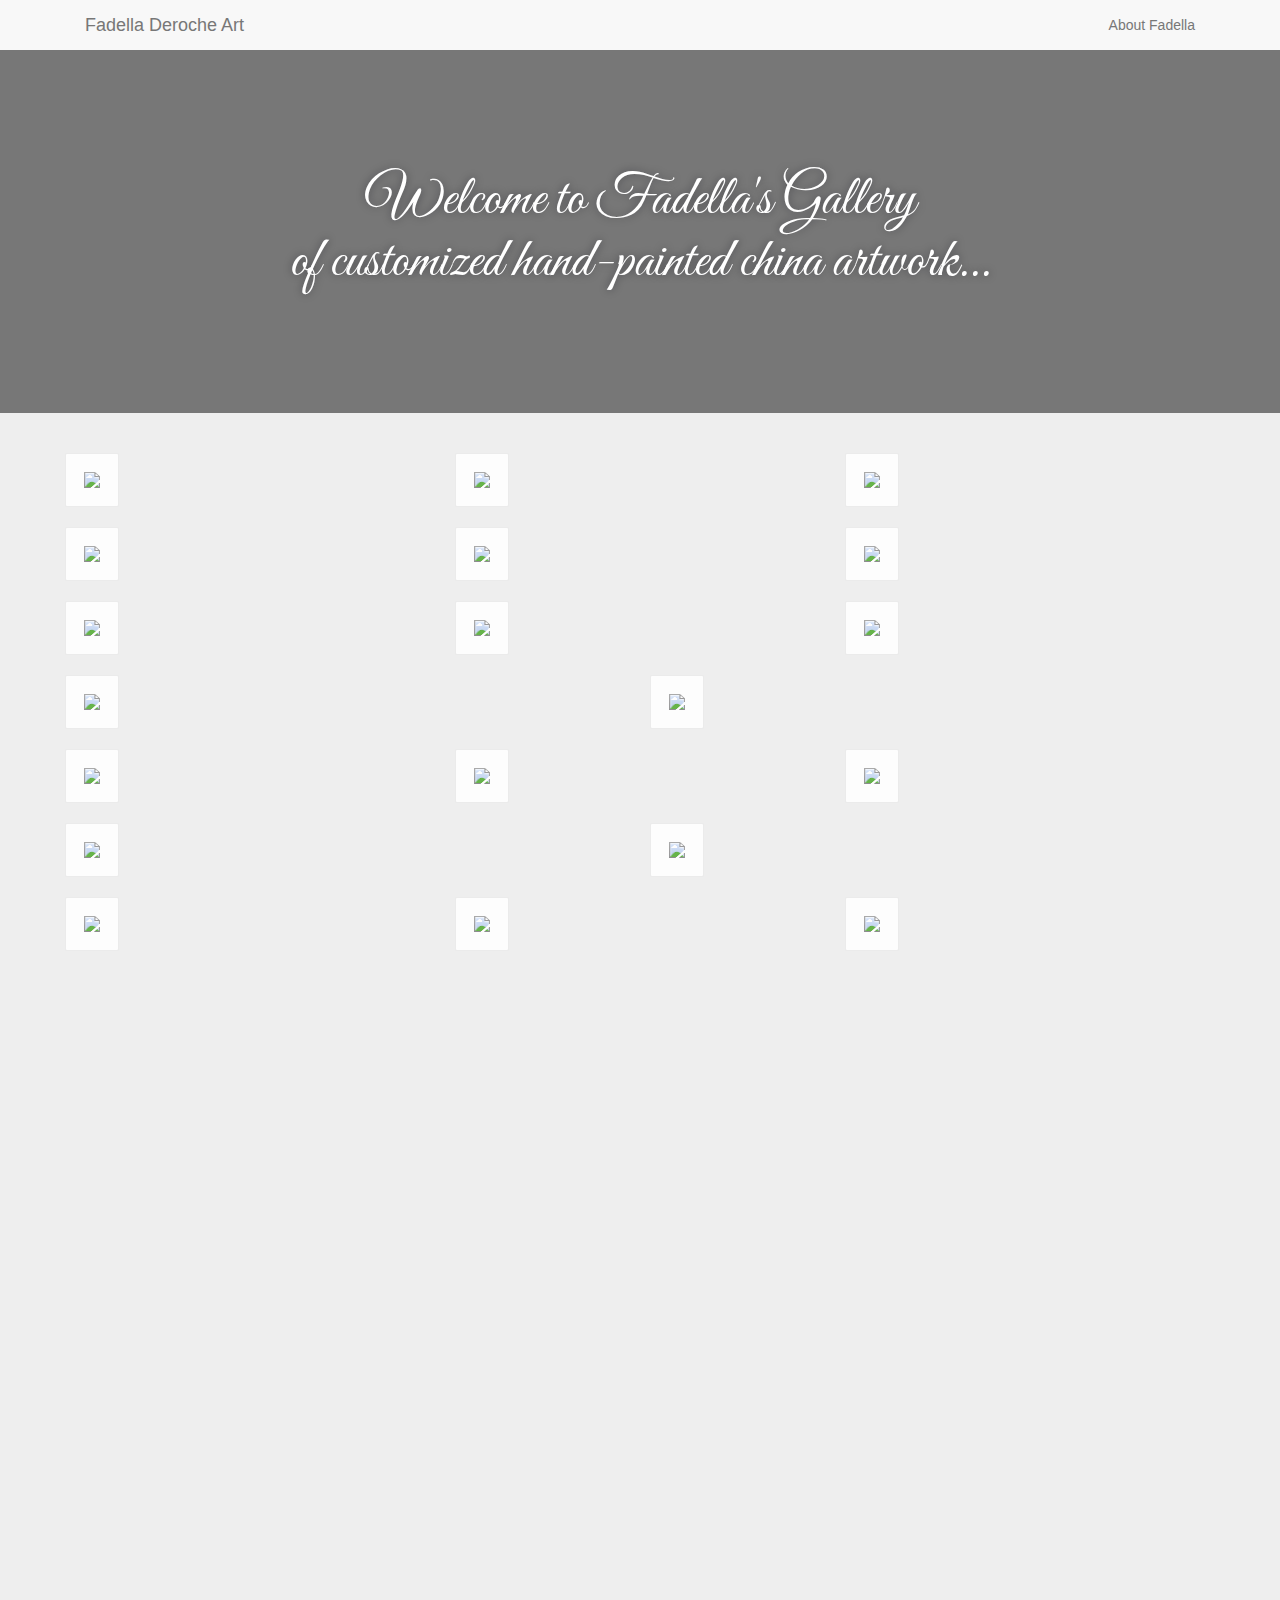
==== index.html @ 01a29032 "Add initial files" ====
<!DOCTYPE html>
<html lang="en">
<head>
    <meta http-equiv="X-UA-Compatible" content="IE=edge,chrome=1"/>
    <meta charset="utf-8"/>
    
    <link rel="icon" type="image/png" href="img/favicon.png">

    <title>Fadella Deroche Art</title>
    <meta name="description" content="" />
    
    <meta name="viewport" content="width=device-width, initial-scale=1.0, maximum-scale=1.0, user-scalable=no, minimal-ui"/>

    <link rel="stylesheet" href="//cdnjs.cloudflare.com/ajax/libs/twitter-bootstrap/3.2.0/css/bootstrap.min.css"/>
    <link rel="stylesheet" href="css/animate.min.css"/>
    <link rel="stylesheet" href="css/app.css"/>
    <link href='https://fonts.googleapis.com/css?family=Great+Vibes' rel='stylesheet' type='text/css'>
</head>

<body>


    <div id="plate_1a" class="modal fade" role="dialog" aria-labelledby="plate_1a">
        <div class="modal-dialog modal-lg">
            <div class="modal-content">
                <div class="modal-header"><button type="button" class="close" data-dismiss="modal" aria-label="Close"><span aria-hidden="true">&times;</span></button></div>
                <div class="modal-body"><img src="http://i.imgur.com/WQ6Z7Pc.jpg"><p class="modal-img-title">plate_1a.jpg</p></div>
            </div>
        </div>
    </div>
    
    <div id="plate_1b" class="modal fade" role="dialog" aria-labelledby="plate_1b">
        <div class="modal-dialog modal-lg">
            <div class="modal-content">
                <div class="modal-header"><button type="button" class="close" data-dismiss="modal" aria-label="Close"><span aria-hidden="true">&times;</span></button></div>
                <div class="modal-body"><img src="http://i.imgur.com/f1UA1Lr.jpg"><p class="modal-img-title">plate_1b.jpg</p></div>
            </div>
        </div>
    </div>
    
    <div id="plate_1c" class="modal fade" role="dialog" aria-labelledby="plate_1c">
        <div class="modal-dialog modal-lg">
            <div class="modal-content">
                <div class="modal-header"><button type="button" class="close" data-dismiss="modal" aria-label="Close"><span aria-hidden="true">&times;</span></button></div>
                <div class="modal-body"><img src="http://i.imgur.com/yYJkxDt.jpg"><p class="modal-img-title">plate_1c.jpg</p></div>
            </div>
        </div>
    </div>
    
    <div id="plate_1d" class="modal fade" role="dialog" aria-labelledby="plate_1d">
        <div class="modal-dialog modal-lg">
            <div class="modal-content">
                <div class="modal-header"><button type="button" class="close" data-dismiss="modal" aria-label="Close"><span aria-hidden="true">&times;</span></button></div>
                <div class="modal-body"><img src="http://i.imgur.com/bw81Xi8.jpg"><p class="modal-img-title">plate_1d.jpg</p></div>
            </div>
        </div>
    </div>
    
    <div id="plate_1e" class="modal fade" role="dialog" aria-labelledby="plate_1e">
        <div class="modal-dialog modal-lg">
            <div class="modal-content">
                <div class="modal-header"><button type="button" class="close" data-dismiss="modal" aria-label="Close"><span aria-hidden="true">&times;</span></button></div>
                <div class="modal-body"><img src="http://i.imgur.com/OtWSVRv.jpg"><p class="modal-img-title">plate_1e.jpg</p></div>
            </div>
        </div>
    </div>
    
    <div id="plate_9" class="modal fade" role="dialog" aria-labelledby="plate_9">
        <div class="modal-dialog modal-lg">
            <div class="modal-content">
                <div class="modal-header"><button type="button" class="close" data-dismiss="modal" aria-label="Close"><span aria-hidden="true">&times;</span></button></div>
                <div class="modal-body"><img src="http://i.imgur.com/KbwblGT.jpg"><p class="modal-img-title">plate_9.jpg</p></div>
            </div>
        </div>
    </div>
    
    <div id="plate_2a" class="modal fade" role="dialog" aria-labelledby="plate_2a">
        <div class="modal-dialog modal-lg">
            <div class="modal-content">
                <div class="modal-header"><button type="button" class="close" data-dismiss="modal" aria-label="Close"><span aria-hidden="true">&times;</span></button></div>
                <div class="modal-body"><img src="http://i.imgur.com/5Klnslt.jpg"><p class="modal-img-title">plate_2a.jpg</p></div>
            </div>
        </div>
    </div>
    
    <div id="plate_2b" class="modal fade" role="dialog" aria-labelledby="plate_2b">
        <div class="modal-dialog modal-lg">
            <div class="modal-content">
                <div class="modal-header"><button type="button" class="close" data-dismiss="modal" aria-label="Close"><span aria-hidden="true">&times;</span></button></div>
                <div class="modal-body"><img src="http://i.imgur.com/i7exUHH.jpg"><p class="modal-img-title">plate_2b.jpg</p></div>
            </div>
        </div>
    </div>
    
    <div id="plate_2c" class="modal fade" role="dialog" aria-labelledby="plate_2c">
        <div class="modal-dialog modal-lg">
            <div class="modal-content">
                <div class="modal-header"><button type="button" class="close" data-dismiss="modal" aria-label="Close"><span aria-hidden="true">&times;</span></button></div>
                <div class="modal-body"><img src="http://i.imgur.com/7mpYp6V.jpg"><p class="modal-img-title">plate_2c.jpg</p></div>
            </div>
        </div>
    </div>
    
    <div id="square_plate_2" class="modal fade" role="dialog" aria-labelledby="square_plate_2">
        <div class="modal-dialog modal-lg">
            <div class="modal-content">
                <div class="modal-header"><button type="button" class="close" data-dismiss="modal" aria-label="Close"><span aria-hidden="true">&times;</span></button></div>
                <div class="modal-body"><img src="http://i.imgur.com/RwCT7H9.jpg"><p class="modal-img-title">square_plate_2.jpg</p></div>
            </div>
        </div>
    </div>
    
    <div id="square_plate_3" class="modal fade" role="dialog" aria-labelledby="square_plate_3">
        <div class="modal-dialog modal-lg">
            <div class="modal-content">
                <div class="modal-header"><button type="button" class="close" data-dismiss="modal" aria-label="Close"><span aria-hidden="true">&times;</span></button></div>
                <div class="modal-body"><img src="http://i.imgur.com/b2mrJZt.jpg"><p class="modal-img-title">square_plate_3.jpg</p></div>
            </div>
        </div>
    </div>
    
    <div id="plate_3" class="modal fade" role="dialog" aria-labelledby="plate_3">
        <div class="modal-dialog modal-lg">
            <div class="modal-content">
                <div class="modal-header"><button type="button" class="close" data-dismiss="modal" aria-label="Close"><span aria-hidden="true">&times;</span></button></div>
                <div class="modal-body"><img src="http://i.imgur.com/eF7wtJ0.jpg"><p class="modal-img-title">plate_3.jpg</p></div>
            </div>
        </div>
    </div>
    
    <div id="plate_4b" class="modal fade" role="dialog" aria-labelledby="plate_4b">
        <div class="modal-dialog modal-lg">
            <div class="modal-content">
                <div class="modal-header"><button type="button" class="close" data-dismiss="modal" aria-label="Close"><span aria-hidden="true">&times;</span></button></div>
                <div class="modal-body"><img src="http://i.imgur.com/NRQbL3b.jpg"><p class="modal-img-title">plate_4b.jpg</p></div>
            </div>
        </div>
    </div>
    
    <div id="plate_8" class="modal fade" role="dialog" aria-labelledby="plate_8">
        <div class="modal-dialog modal-lg">
            <div class="modal-content">
                <div class="modal-header"><button type="button" class="close" data-dismiss="modal" aria-label="Close"><span aria-hidden="true">&times;</span></button></div>
                <div class="modal-body"><img src="http://i.imgur.com/NwlNeJv.jpg"><p class="modal-img-title">plate_8.jpg</p></div>
            </div>
        </div>
    </div>
    
    <div id="square_plate_5" class="modal fade" role="dialog" aria-labelledby="square_plate_5">
        <div class="modal-dialog modal-lg">
            <div class="modal-content">
                <div class="modal-header"><button type="button" class="close" data-dismiss="modal" aria-label="Close"><span aria-hidden="true">&times;</span></button></div>
                <div class="modal-body"><img src="http://i.imgur.com/GVFMs67.jpg"><p class="modal-img-title">square_plate_5.jpg</p></div>
            </div>
        </div>
    </div>
    
    <div id="trinket_plate_5b" class="modal fade" role="dialog" aria-labelledby="trinket_plate_5b">
        <div class="modal-dialog modal-lg">
            <div class="modal-content">
                <div class="modal-header"><button type="button" class="close" data-dismiss="modal" aria-label="Close"><span aria-hidden="true">&times;</span></button></div>
                <div class="modal-body"><img src="http://i.imgur.com/Ao0lCvq.jpg"><p class="modal-img-title">trinket_plate_5b.jpg</p></div>
            </div>
        </div>
    </div>
    
    <div id="plate_6a" class="modal fade" role="dialog" aria-labelledby="plate_6a">
        <div class="modal-dialog modal-lg">
            <div class="modal-content">
                <div class="modal-header"><button type="button" class="close" data-dismiss="modal" aria-label="Close"><span aria-hidden="true">&times;</span></button></div>
                <div class="modal-body"><img src="http://i.imgur.com/O4hTsz1.jpg"><p class="modal-img-title">plate_6a.jpg</p></div>
            </div>
        </div>
    </div>
    
    <div id="plate_6b" class="modal fade" role="dialog" aria-labelledby="plate_6b">
        <div class="modal-dialog modal-lg">
            <div class="modal-content">
                <div class="modal-header"><button type="button" class="close" data-dismiss="modal" aria-label="Close"><span aria-hidden="true">&times;</span></button></div>
                <div class="modal-body"><img src="http://i.imgur.com/ss3dLSU.jpg"><p class="modal-img-title">plate_6b.jpg</p></div>
            </div>
        </div>
    </div>
    
    <div id="plate_7" class="modal fade" role="dialog" aria-labelledby="plate_7">
        <div class="modal-dialog modal-lg">
            <div class="modal-content">
                <div class="modal-header"><button type="button" class="close" data-dismiss="modal" aria-label="Close"><span aria-hidden="true">&times;</span></button></div>
                <div class="modal-body"><img src="http://i.imgur.com/4DrJ0Vt.jpg"><p class="modal-img-title">plate_7.jpg</p></div>
            </div>
        </div>
    </div>
    
    <div id="square_plate_4" class="modal fade" role="dialog" aria-labelledby="square_plate_4">
        <div class="modal-dialog modal-lg">
            <div class="modal-content">
                <div class="modal-header"><button type="button" class="close" data-dismiss="modal" aria-label="Close"><span aria-hidden="true">&times;</span></button></div>
                <div class="modal-body"><img src="http://i.imgur.com/3kBjOQY.jpg"><p class="modal-img-title">square_plate_4.jpg</p></div>
            </div>
        </div>
    </div>
    
    <div id="square_plate_8" class="modal fade" role="dialog" aria-labelledby="square_plate_8">
        <div class="modal-dialog modal-lg">
            <div class="modal-content">
                <div class="modal-header"><button type="button" class="close" data-dismiss="modal" aria-label="Close"><span aria-hidden="true">&times;</span></button></div>
                <div class="modal-body"><img src="http://i.imgur.com/4OWSZaI.jpg"><p class="modal-img-title">square_plate_8.jpg</p></div>
            </div>
        </div>
    </div>
    
    <div id="plate_10" class="modal fade" role="dialog" aria-labelledby="plate_10">
        <div class="modal-dialog modal-lg">
            <div class="modal-content">
                <div class="modal-header"><button type="button" class="close" data-dismiss="modal" aria-label="Close"><span aria-hidden="true">&times;</span></button></div>
                <div class="modal-body"><img src="http://i.imgur.com/Bg9jQN5.jpg"><p class="modal-img-title">plate_10.jpg</p></div>
            </div>
        </div>
    </div>
    
    <div id="trinket_plate_2" class="modal fade" role="dialog" aria-labelledby="trinket_plate_2">
        <div class="modal-dialog modal-lg">
            <div class="modal-content">
                <div class="modal-header"><button type="button" class="close" data-dismiss="modal" aria-label="Close"><span aria-hidden="true">&times;</span></button></div>
                <div class="modal-body"><img src="http://i.imgur.com/npl8YoP.jpg"><p class="modal-img-title">trinket_plate_2.jpg</p></div>
            </div>
        </div>
    </div>
    
    <div id="trinket_plate_7" class="modal fade" role="dialog" aria-labelledby="trinket_plate_7">
        <div class="modal-dialog modal-lg">
            <div class="modal-content">
                <div class="modal-header"><button type="button" class="close" data-dismiss="modal" aria-label="Close"><span aria-hidden="true">&times;</span></button></div>
                <div class="modal-body"><img src="http://i.imgur.com/XTayLIB.jpg"><p class="modal-img-title">trinket_plate_7.jpg</p></div>
            </div>
        </div>
    </div>
    
    <div id="square_plate_1" class="modal fade" role="dialog" aria-labelledby="square_plate_1">
        <div class="modal-dialog modal-lg">
            <div class="modal-content">
                <div class="modal-header"><button type="button" class="close" data-dismiss="modal" aria-label="Close"><span aria-hidden="true">&times;</span></button></div>
                <div class="modal-body"><img src="http://i.imgur.com/hhdLnPF.jpg"><p class="modal-img-title">square_plate_1.jpg</p></div>
            </div>
        </div>
    </div>
    
    <div id="trinket_plate_9" class="modal fade" role="dialog" aria-labelledby="trinket_plate_9">
        <div class="modal-dialog modal-lg">
            <div class="modal-content">
                <div class="modal-header"><button type="button" class="close" data-dismiss="modal" aria-label="Close"><span aria-hidden="true">&times;</span></button></div>
                <div class="modal-body"><img src="http://i.imgur.com/xyxtIpt.jpg"><p class="modal-img-title">trinket_plate_9.jpg</p></div>
            </div>
        </div>
    </div>
    
    <div id="trinket_plate_1" class="modal fade" role="dialog" aria-labelledby="trinket_plate_1">
        <div class="modal-dialog modal-lg">
            <div class="modal-content">
                <div class="modal-header"><button type="button" class="close" data-dismiss="modal" aria-label="Close"><span aria-hidden="true">&times;</span></button></div>
                <div class="modal-body"><img src="http://i.imgur.com/9y8jlzh.jpg"><p class="modal-img-title">trinket_plate_1.jpg</p></div>
            </div>
        </div>
    </div>
    
    <div id="teapot_1d" class="modal fade" role="dialog" aria-labelledby="teapot_1d">
        <div class="modal-dialog modal-lg">
            <div class="modal-content">
                <div class="modal-header"><button type="button" class="close" data-dismiss="modal" aria-label="Close"><span aria-hidden="true">&times;</span></button></div>
                <div class="modal-body"><img src="http://i.imgur.com/d1KrvBD.jpg"><p class="modal-img-title">teapot_1d.jpg</p></div>
            </div>
        </div>
    </div>
    
    <div id="teapot_1c" class="modal fade" role="dialog" aria-labelledby="teapot_1c">
        <div class="modal-dialog modal-lg">
            <div class="modal-content">
                <div class="modal-header"><button type="button" class="close" data-dismiss="modal" aria-label="Close"><span aria-hidden="true">&times;</span></button></div>
                <div class="modal-body"><img src="http://i.imgur.com/n43qpHV.jpg"><p class="modal-img-title">teapot_1c.jpg</p></div>
            </div>
        </div>
    </div>
    
    <div id="plate_5b" class="modal fade" role="dialog" aria-labelledby="plate_5b">
        <div class="modal-dialog modal-lg">
            <div class="modal-content">
                <div class="modal-header"><button type="button" class="close" data-dismiss="modal" aria-label="Close"><span aria-hidden="true">&times;</span></button></div>
                <div class="modal-body"><img src="http://i.imgur.com/cCAPcQ9.jpg"><p class="modal-img-title">plate_5b.jpg</p></div>
            </div>
        </div>
    </div>
    
    <div id="plate_5a" class="modal fade" role="dialog" aria-labelledby="plate_5a">
        <div class="modal-dialog modal-lg">
            <div class="modal-content">
                <div class="modal-header"><button type="button" class="close" data-dismiss="modal" aria-label="Close"><span aria-hidden="true">&times;</span></button></div>
                <div class="modal-body"><img src="http://i.imgur.com/88QTJPi.jpg"><p class="modal-img-title">plate_5a.jpg</p></div>
            </div>
        </div>
    </div>
    
    <div id="plate_5c" class="modal fade" role="dialog" aria-labelledby="plate_5c">
        <div class="modal-dialog modal-lg">
            <div class="modal-content">
                <div class="modal-header"><button type="button" class="close" data-dismiss="modal" aria-label="Close"><span aria-hidden="true">&times;</span></button></div>
                <div class="modal-body"><img src="http://i.imgur.com/ksKw3yp.jpg"><p class="modal-img-title">plate_5c.jpg</p></div>
            </div>
        </div>
    </div>
    
    <div id="plate_1g" class="modal fade" role="dialog" aria-labelledby="plate_1g">
        <div class="modal-dialog modal-lg">
            <div class="modal-content">
                <div class="modal-header"><button type="button" class="close" data-dismiss="modal" aria-label="Close"><span aria-hidden="true">&times;</span></button></div>
                <div class="modal-body"><img src="http://i.imgur.com/vEYOgNs.jpg"><p class="modal-img-title">plate_1g.jpg</p></div>
            </div>
        </div>
    </div>
    
    <div id="plate_1h" class="modal fade" role="dialog" aria-labelledby="plate_1h">
        <div class="modal-dialog modal-lg">
            <div class="modal-content">
                <div class="modal-header"><button type="button" class="close" data-dismiss="modal" aria-label="Close"><span aria-hidden="true">&times;</span></button></div>
                <div class="modal-body"><img src="http://i.imgur.com/B3YkWJl.jpg"><p class="modal-img-title">plate_1h.jpg</p></div>
            </div>
        </div>
    </div>
    
    <div id="plate_12" class="modal fade" role="dialog" aria-labelledby="plate_12">
        <div class="modal-dialog modal-lg">
            <div class="modal-content">
                <div class="modal-header"><button type="button" class="close" data-dismiss="modal" aria-label="Close"><span aria-hidden="true">&times;</span></button></div>
                <div class="modal-body"><img src="http://i.imgur.com/RWTTJKy.jpg"><p class="modal-img-title">plate_12.jpg</p></div>
            </div>
        </div>
    </div>
    
    <div id="plate_11" class="modal fade" role="dialog" aria-labelledby="plate_11">
        <div class="modal-dialog modal-lg">
            <div class="modal-content">
                <div class="modal-header"><button type="button" class="close" data-dismiss="modal" aria-label="Close"><span aria-hidden="true">&times;</span></button></div>
                <div class="modal-body"><img src="http://i.imgur.com/9XTYQct.jpg"><p class="modal-img-title">plate_11.jpg</p></div>
            </div>
        </div>
    </div>
    
    <div id="plate_13" class="modal fade" role="dialog" aria-labelledby="plate_13">
        <div class="modal-dialog modal-lg">
            <div class="modal-content">
                <div class="modal-header"><button type="button" class="close" data-dismiss="modal" aria-label="Close"><span aria-hidden="true">&times;</span></button></div>
                <div class="modal-body"><img src="http://i.imgur.com/yKGGxjY.jpg"><p class="modal-img-title">plate_13.jpg</p></div>
            </div>
        </div>
    </div>
    
    <div id="cup_and_sauce_3c" class="modal fade" role="dialog" aria-labelledby="cup_and_sauce_3c">
        <div class="modal-dialog modal-lg">
            <div class="modal-content">
                <div class="modal-header"><button type="button" class="close" data-dismiss="modal" aria-label="Close"><span aria-hidden="true">&times;</span></button></div>
                <div class="modal-body"><img src="http://i.imgur.com/AyRpe5E.jpg"><p class="modal-img-title">cup_and_sauce_3c.jpg</p></div>
            </div>
        </div>
    </div>
    
    <div id="flower_vase_1a" class="modal fade" role="dialog" aria-labelledby="flower_vase_1a">
        <div class="modal-dialog modal-lg">
            <div class="modal-content">
                <div class="modal-header"><button type="button" class="close" data-dismiss="modal" aria-label="Close"><span aria-hidden="true">&times;</span></button></div>
                <div class="modal-body"><img src="http://i.imgur.com/oiowvkc.jpg"><p class="modal-img-title">flower_vase_1a.jpg</p></div>
            </div>
        </div>
    </div>
    
    <div id="flower_vase_1b" class="modal fade" role="dialog" aria-labelledby="flower_vase_1b">
        <div class="modal-dialog modal-lg">
            <div class="modal-content">
                <div class="modal-header"><button type="button" class="close" data-dismiss="modal" aria-label="Close"><span aria-hidden="true">&times;</span></button></div>
                <div class="modal-body"><img src="http://i.imgur.com/8R2Io4Y.jpg"><p class="modal-img-title">flower_vase_1b.jpg</p></div>
            </div>
        </div>
    </div>
    
    <div id="flower_vase_6b" class="modal fade" role="dialog" aria-labelledby="flower_vase_6b">
        <div class="modal-dialog modal-lg">
            <div class="modal-content">
                <div class="modal-header"><button type="button" class="close" data-dismiss="modal" aria-label="Close"><span aria-hidden="true">&times;</span></button></div>
                <div class="modal-body"><img src="http://i.imgur.com/UJDGVVE.jpg"><p class="modal-img-title">flower_vase_6b.jpg</p></div>
            </div>
        </div>
    </div>
    
    <div id="flower_vase_6a" class="modal fade" role="dialog" aria-labelledby="flower_vase_6a">
        <div class="modal-dialog modal-lg">
            <div class="modal-content">
                <div class="modal-header"><button type="button" class="close" data-dismiss="modal" aria-label="Close"><span aria-hidden="true">&times;</span></button></div>
                <div class="modal-body"><img src="http://i.imgur.com/QZksAce.jpg"><p class="modal-img-title">flower_vase_6a.jpg</p></div>
            </div>
        </div>
    </div>
    
    <div id="flower_vase_6c" class="modal fade" role="dialog" aria-labelledby="flower_vase_6c">
        <div class="modal-dialog modal-lg">
            <div class="modal-content">
                <div class="modal-header"><button type="button" class="close" data-dismiss="modal" aria-label="Close"><span aria-hidden="true">&times;</span></button></div>
                <div class="modal-body"><img src="http://i.imgur.com/kjyMMZa.jpg"><p class="modal-img-title">flower_vase_6c.jpg</p></div>
            </div>
        </div>
    </div>
    
    <div id="vase_1a" class="modal fade" role="dialog" aria-labelledby="vase_1a">
        <div class="modal-dialog modal-lg">
            <div class="modal-content">
                <div class="modal-header"><button type="button" class="close" data-dismiss="modal" aria-label="Close"><span aria-hidden="true">&times;</span></button></div>
                <div class="modal-body"><img src="http://i.imgur.com/6BB3IiQ.jpg"><p class="modal-img-title">vase_1a.jpg</p></div>
            </div>
        </div>
    </div>
    
    <div id="vase_1b" class="modal fade" role="dialog" aria-labelledby="vase_1b">
        <div class="modal-dialog modal-lg">
            <div class="modal-content">
                <div class="modal-header"><button type="button" class="close" data-dismiss="modal" aria-label="Close"><span aria-hidden="true">&times;</span></button></div>
                <div class="modal-body"><img src="http://i.imgur.com/LxfhGU0.jpg"><p class="modal-img-title">vase_1b.jpg</p></div>
            </div>
        </div>
    </div>
    
    <div id="flower_vase_5a" class="modal fade" role="dialog" aria-labelledby="flower_vase_5a">
        <div class="modal-dialog modal-lg">
            <div class="modal-content">
                <div class="modal-header"><button type="button" class="close" data-dismiss="modal" aria-label="Close"><span aria-hidden="true">&times;</span></button></div>
                <div class="modal-body"><img src="http://i.imgur.com/4iBkTZV.jpg"><p class="modal-img-title">flower_vase_5a.jpg</p></div>
            </div>
        </div>
    </div>
    
    <div id="flower_vase_5c" class="modal fade" role="dialog" aria-labelledby="flower_vase_5c">
        <div class="modal-dialog modal-lg">
            <div class="modal-content">
                <div class="modal-header"><button type="button" class="close" data-dismiss="modal" aria-label="Close"><span aria-hidden="true">&times;</span></button></div>
                <div class="modal-body"><img src="http://i.imgur.com/TqVbLll.jpg"><p class="modal-img-title">flower_vase_5c.jpg</p></div>
            </div>
        </div>
    </div>
    
    <div id="flower_vase_5b" class="modal fade" role="dialog" aria-labelledby="flower_vase_5b">
        <div class="modal-dialog modal-lg">
            <div class="modal-content">
                <div class="modal-header"><button type="button" class="close" data-dismiss="modal" aria-label="Close"><span aria-hidden="true">&times;</span></button></div>
                <div class="modal-body"><img src="http://i.imgur.com/vObcSeN.jpg"><p class="modal-img-title">flower_vase_5b.jpg</p></div>
            </div>
        </div>
    </div>
    
    <div id="flower_pot_2d" class="modal fade" role="dialog" aria-labelledby="flower_pot_2d">
        <div class="modal-dialog modal-lg">
            <div class="modal-content">
                <div class="modal-header"><button type="button" class="close" data-dismiss="modal" aria-label="Close"><span aria-hidden="true">&times;</span></button></div>
                <div class="modal-body"><img src="http://i.imgur.com/Sgh24jJ.jpg"><p class="modal-img-title">flower_pot_2d.jpg</p></div>
            </div>
        </div>
    </div>
    
    <div id="flower_pot_2e" class="modal fade" role="dialog" aria-labelledby="flower_pot_2e">
        <div class="modal-dialog modal-lg">
            <div class="modal-content">
                <div class="modal-header"><button type="button" class="close" data-dismiss="modal" aria-label="Close"><span aria-hidden="true">&times;</span></button></div>
                <div class="modal-body"><img src="http://i.imgur.com/YCxYTSX.jpg"><p class="modal-img-title">flower_pot_2e.jpg</p></div>
            </div>
        </div>
    </div>
    
    <div id="flower_pot_2f" class="modal fade" role="dialog" aria-labelledby="flower_pot_2f">
        <div class="modal-dialog modal-lg">
            <div class="modal-content">
                <div class="modal-header"><button type="button" class="close" data-dismiss="modal" aria-label="Close"><span aria-hidden="true">&times;</span></button></div>
                <div class="modal-body"><img src="http://i.imgur.com/EOZeITP.jpg"><p class="modal-img-title">flower_pot_2f.jpg</p></div>
            </div>
        </div>
    </div>
    
    <div id="flower_pot_2g" class="modal fade" role="dialog" aria-labelledby="flower_pot_2g">
        <div class="modal-dialog modal-lg">
            <div class="modal-content">
                <div class="modal-header"><button type="button" class="close" data-dismiss="modal" aria-label="Close"><span aria-hidden="true">&times;</span></button></div>
                <div class="modal-body"><img src="http://i.imgur.com/60ZAmkQ.jpg"><p class="modal-img-title">flower_pot_2g.jpg</p></div>
            </div>
        </div>
    </div>
    
    <div id="flower_vase_4" class="modal fade" role="dialog" aria-labelledby="flower_vase_4">
        <div class="modal-dialog modal-lg">
            <div class="modal-content">
                <div class="modal-header"><button type="button" class="close" data-dismiss="modal" aria-label="Close"><span aria-hidden="true">&times;</span></button></div>
                <div class="modal-body"><img src="http://i.imgur.com/vCRVQmW.jpg"><p class="modal-img-title">flower_vase_4.jpg</p></div>
            </div>
        </div>
    </div>
    
    <div id="vase_with_cover_4a" class="modal fade" role="dialog" aria-labelledby="vase_with_cover_4a">
        <div class="modal-dialog modal-lg">
            <div class="modal-content">
                <div class="modal-header"><button type="button" class="close" data-dismiss="modal" aria-label="Close"><span aria-hidden="true">&times;</span></button></div>
                <div class="modal-body"><img src="http://i.imgur.com/Hy3XLI7.jpg"><p class="modal-img-title">vase_with_cover_4a.jpg</p></div>
            </div>
        </div>
    </div>
    
    <div id="vase_with_cover_4b" class="modal fade" role="dialog" aria-labelledby="vase_with_cover_4b">
        <div class="modal-dialog modal-lg">
            <div class="modal-content">
                <div class="modal-header"><button type="button" class="close" data-dismiss="modal" aria-label="Close"><span aria-hidden="true">&times;</span></button></div>
                <div class="modal-body"><img src="http://i.imgur.com/czHSTKq.jpg"><p class="modal-img-title">vase_with_cover_4b.jpg</p></div>
            </div>
        </div>
    </div>
    
    <div id="vase_with_cover_4c" class="modal fade" role="dialog" aria-labelledby="vase_with_cover_4c">
        <div class="modal-dialog modal-lg">
            <div class="modal-content">
                <div class="modal-header"><button type="button" class="close" data-dismiss="modal" aria-label="Close"><span aria-hidden="true">&times;</span></button></div>
                <div class="modal-body"><img src="http://i.imgur.com/NVLo4bQ.jpg"><p class="modal-img-title">vase_with_cover_4c.jpg</p></div>
            </div>
        </div>
    </div>
    
    <div id="vase_with_cover_4d" class="modal fade" role="dialog" aria-labelledby="vase_with_cover_4d">
        <div class="modal-dialog modal-lg">
            <div class="modal-content">
                <div class="modal-header"><button type="button" class="close" data-dismiss="modal" aria-label="Close"><span aria-hidden="true">&times;</span></button></div>
                <div class="modal-body"><img src="http://i.imgur.com/A83f2Ry.jpg"><p class="modal-img-title">vase_with_cover_4d.jpg</p></div>
            </div>
        </div>
    </div>
    
    <div id="vase_with_cover_1b" class="modal fade" role="dialog" aria-labelledby="vase_with_cover_1b">
        <div class="modal-dialog modal-lg">
            <div class="modal-content">
                <div class="modal-header"><button type="button" class="close" data-dismiss="modal" aria-label="Close"><span aria-hidden="true">&times;</span></button></div>
                <div class="modal-body"><img src="http://i.imgur.com/nopRQwV.jpg"><p class="modal-img-title">vase_with_cover_1b.jpg</p></div>
            </div>
        </div>
    </div>
    
    <div id="vase_with_cover_2a" class="modal fade" role="dialog" aria-labelledby="vase_with_cover_2a">
        <div class="modal-dialog modal-lg">
            <div class="modal-content">
                <div class="modal-header"><button type="button" class="close" data-dismiss="modal" aria-label="Close"><span aria-hidden="true">&times;</span></button></div>
                <div class="modal-body"><img src="http://i.imgur.com/f9Vh1a6.jpg"><p class="modal-img-title">vase_with_cover_2a.jpg</p></div>
            </div>
        </div>
    </div>
    
    <div id="vase_with_cover_2b" class="modal fade" role="dialog" aria-labelledby="vase_with_cover_2b">
        <div class="modal-dialog modal-lg">
            <div class="modal-content">
                <div class="modal-header"><button type="button" class="close" data-dismiss="modal" aria-label="Close"><span aria-hidden="true">&times;</span></button></div>
                <div class="modal-body"><img src="http://i.imgur.com/HaWQCFY.jpg"><p class="modal-img-title">vase_with_cover_2b.jpg</p></div>
            </div>
        </div>
    </div>
    
    <div id="vase_with_cover_3a" class="modal fade" role="dialog" aria-labelledby="vase_with_cover_3a">
        <div class="modal-dialog modal-lg">
            <div class="modal-content">
                <div class="modal-header"><button type="button" class="close" data-dismiss="modal" aria-label="Close"><span aria-hidden="true">&times;</span></button></div>
                <div class="modal-body"><img src="http://i.imgur.com/HLPcDj1.jpg"><p class="modal-img-title">vase_with_cover_3a.jpg</p></div>
            </div>
        </div>
    </div>
    
    <div id="vase_with_cover_3b" class="modal fade" role="dialog" aria-labelledby="vase_with_cover_3b">
        <div class="modal-dialog modal-lg">
            <div class="modal-content">
                <div class="modal-header"><button type="button" class="close" data-dismiss="modal" aria-label="Close"><span aria-hidden="true">&times;</span></button></div>
                <div class="modal-body"><img src="http://i.imgur.com/oXmS7FQ.jpg"><p class="modal-img-title">vase_with_cover_3b.jpg</p></div>
            </div>
        </div>
    </div>
    
    <div id="lamp_2a" class="modal fade" role="dialog" aria-labelledby="lamp_2a">
        <div class="modal-dialog modal-lg">
            <div class="modal-content">
                <div class="modal-header"><button type="button" class="close" data-dismiss="modal" aria-label="Close"><span aria-hidden="true">&times;</span></button></div>
                <div class="modal-body"><img src="http://i.imgur.com/K0vXvbF.jpg"><p class="modal-img-title">lamp_2a.jpg</p></div>
            </div>
        </div>
    </div>
    
    <div id="lamp_2b" class="modal fade" role="dialog" aria-labelledby="lamp_2b">
        <div class="modal-dialog modal-lg">
            <div class="modal-content">
                <div class="modal-header"><button type="button" class="close" data-dismiss="modal" aria-label="Close"><span aria-hidden="true">&times;</span></button></div>
                <div class="modal-body"><img src="http://i.imgur.com/idkepZ8.jpg"><p class="modal-img-title">lamp_2b.jpg</p></div>
            </div>
        </div>
    </div>
    
    <div id="lamp_4a" class="modal fade" role="dialog" aria-labelledby="lamp_4a">
        <div class="modal-dialog modal-lg">
            <div class="modal-content">
                <div class="modal-header"><button type="button" class="close" data-dismiss="modal" aria-label="Close"><span aria-hidden="true">&times;</span></button></div>
                <div class="modal-body"><img src="http://i.imgur.com/nq7O5YH.jpg"><p class="modal-img-title">lamp_4a.jpg</p></div>
            </div>
        </div>
    </div>
    
    <div id="lamp_4c" class="modal fade" role="dialog" aria-labelledby="lamp_4c">
        <div class="modal-dialog modal-lg">
            <div class="modal-content">
                <div class="modal-header"><button type="button" class="close" data-dismiss="modal" aria-label="Close"><span aria-hidden="true">&times;</span></button></div>
                <div class="modal-body"><img src="http://i.imgur.com/tX8UVT2.jpg"><p class="modal-img-title">lamp_4c.jpg</p></div>
            </div>
        </div>
    </div>
    
    <div id="lamp_5a" class="modal fade" role="dialog" aria-labelledby="lamp_5a">
        <div class="modal-dialog modal-lg">
            <div class="modal-content">
                <div class="modal-header"><button type="button" class="close" data-dismiss="modal" aria-label="Close"><span aria-hidden="true">&times;</span></button></div>
                <div class="modal-body"><img src="http://i.imgur.com/TPhShsC.jpg"><p class="modal-img-title">lamp_5a.jpg</p></div>
            </div>
        </div>
    </div>
    
    <div id="lamp_5j" class="modal fade" role="dialog" aria-labelledby="lamp_5j">
        <div class="modal-dialog modal-lg">
            <div class="modal-content">
                <div class="modal-header"><button type="button" class="close" data-dismiss="modal" aria-label="Close"><span aria-hidden="true">&times;</span></button></div>
                <div class="modal-body"><img src="http://i.imgur.com/zXxSTca.jpg"><p class="modal-img-title">lamp_5j.jpg</p></div>
            </div>
        </div>
    </div>
    
    <div id="lamp_5g" class="modal fade" role="dialog" aria-labelledby="lamp_5g">
        <div class="modal-dialog modal-lg">
            <div class="modal-content">
                <div class="modal-header"><button type="button" class="close" data-dismiss="modal" aria-label="Close"><span aria-hidden="true">&times;</span></button></div>
                <div class="modal-body"><img src="http://i.imgur.com/fDumJrg.jpg"><p class="modal-img-title">lamp_5g.jpg</p></div>
            </div>
        </div>
    </div>
    
    <div id="lamp_5h" class="modal fade" role="dialog" aria-labelledby="lamp_5h">
        <div class="modal-dialog modal-lg">
            <div class="modal-content">
                <div class="modal-header"><button type="button" class="close" data-dismiss="modal" aria-label="Close"><span aria-hidden="true">&times;</span></button></div>
                <div class="modal-body"><img src="http://i.imgur.com/B6Dtj3L.jpg"><p class="modal-img-title">lamp_5h.jpg</p></div>
            </div>
        </div>
    </div>
    
    <div id="lamp_6a" class="modal fade" role="dialog" aria-labelledby="lamp_6a">
        <div class="modal-dialog modal-lg">
            <div class="modal-content">
                <div class="modal-header"><button type="button" class="close" data-dismiss="modal" aria-label="Close"><span aria-hidden="true">&times;</span></button></div>
                <div class="modal-body"><img src="http://i.imgur.com/7ihWhGT.jpg"><p class="modal-img-title">lamp_6a.jpg</p></div>
            </div>
        </div>
    </div>
    
    <div id="lamp_6b" class="modal fade" role="dialog" aria-labelledby="lamp_6b">
        <div class="modal-dialog modal-lg">
            <div class="modal-content">
                <div class="modal-header"><button type="button" class="close" data-dismiss="modal" aria-label="Close"><span aria-hidden="true">&times;</span></button></div>
                <div class="modal-body"><img src="http://i.imgur.com/wureNjs.jpg"><p class="modal-img-title">lamp_6b.jpg</p></div>
            </div>
        </div>
    </div>
    
    <div id="flower_vase_2a" class="modal fade" role="dialog" aria-labelledby="flower_vase_2a">
        <div class="modal-dialog modal-lg">
            <div class="modal-content">
                <div class="modal-header"><button type="button" class="close" data-dismiss="modal" aria-label="Close"><span aria-hidden="true">&times;</span></button></div>
                <div class="modal-body"><img src="http://i.imgur.com/Cmgi1FG.jpg"><p class="modal-img-title">flower_vase_2a.jpg</p></div>
            </div>
        </div>
    </div>
    
    <div id="flower_vase_2b" class="modal fade" role="dialog" aria-labelledby="flower_vase_2b">
        <div class="modal-dialog modal-lg">
            <div class="modal-content">
                <div class="modal-header"><button type="button" class="close" data-dismiss="modal" aria-label="Close"><span aria-hidden="true">&times;</span></button></div>
                <div class="modal-body"><img src="http://i.imgur.com/bkIUEyH.jpg"><p class="modal-img-title">flower_vase_2b.jpg</p></div>
            </div>
        </div>
    </div>
    
    <div id="flower_vase_3b" class="modal fade" role="dialog" aria-labelledby="flower_vase_3b">
        <div class="modal-dialog modal-lg">
            <div class="modal-content">
                <div class="modal-header"><button type="button" class="close" data-dismiss="modal" aria-label="Close"><span aria-hidden="true">&times;</span></button></div>
                <div class="modal-body"><img src="http://i.imgur.com/Gctx7Va.jpg"><p class="modal-img-title">flower_vase_3b.jpg</p></div>
            </div>
        </div>
    </div>
    
    <div id="flower_vase_2d" class="modal fade" role="dialog" aria-labelledby="flower_vase_2d">
        <div class="modal-dialog modal-lg">
            <div class="modal-content">
                <div class="modal-header"><button type="button" class="close" data-dismiss="modal" aria-label="Close"><span aria-hidden="true">&times;</span></button></div>
                <div class="modal-body"><img src="http://i.imgur.com/LXWhG1e.jpg"><p class="modal-img-title">flower_vase_2d.jpg</p></div>
            </div>
        </div>
    </div>
    
    <div id="flower_vase_3a" class="modal fade" role="dialog" aria-labelledby="flower_vase_3a">
        <div class="modal-dialog modal-lg">
            <div class="modal-content">
                <div class="modal-header"><button type="button" class="close" data-dismiss="modal" aria-label="Close"><span aria-hidden="true">&times;</span></button></div>
                <div class="modal-body"><img src="http://i.imgur.com/epO6fWr.jpg"><p class="modal-img-title">flower_vase_3a.jpg</p></div>
            </div>
        </div>
    </div>
    
    <div id="flower_pot_1e" class="modal fade" role="dialog" aria-labelledby="flower_pot_1e">
        <div class="modal-dialog modal-lg">
            <div class="modal-content">
                <div class="modal-header"><button type="button" class="close" data-dismiss="modal" aria-label="Close"><span aria-hidden="true">&times;</span></button></div>
                <div class="modal-body"><img src="http://i.imgur.com/GKeuJu9.jpg"><p class="modal-img-title">flower_pot_1e.jpg</p></div>
            </div>
        </div>
    </div>
    
    <div id="flower_pot_1f" class="modal fade" role="dialog" aria-labelledby="flower_pot_1f">
        <div class="modal-dialog modal-lg">
            <div class="modal-content">
                <div class="modal-header"><button type="button" class="close" data-dismiss="modal" aria-label="Close"><span aria-hidden="true">&times;</span></button></div>
                <div class="modal-body"><img src="http://i.imgur.com/rWoJkHT.jpg"><p class="modal-img-title">flower_pot_1f.jpg</p></div>
            </div>
        </div>
    </div>
    
    <div id="flower_pot_1g" class="modal fade" role="dialog" aria-labelledby="flower_pot_1g">
        <div class="modal-dialog modal-lg">
            <div class="modal-content">
                <div class="modal-header"><button type="button" class="close" data-dismiss="modal" aria-label="Close"><span aria-hidden="true">&times;</span></button></div>
                <div class="modal-body"><img src="http://i.imgur.com/2atLzGp.jpg"><p class="modal-img-title">flower_pot_1g.jpg</p></div>
            </div>
        </div>
    </div>
    
    <div id="flower_pot_1h" class="modal fade" role="dialog" aria-labelledby="flower_pot_1h">
        <div class="modal-dialog modal-lg">
            <div class="modal-content">
                <div class="modal-header"><button type="button" class="close" data-dismiss="modal" aria-label="Close"><span aria-hidden="true">&times;</span></button></div>
                <div class="modal-body"><img src="http://i.imgur.com/ujwRtpJ.jpg"><p class="modal-img-title">flower_pot_1h.jpg</p></div>
            </div>
        </div>
    </div>
    
    <div id="flower_vase_8c" class="modal fade" role="dialog" aria-labelledby="flower_vase_8c">
        <div class="modal-dialog modal-lg">
            <div class="modal-content">
                <div class="modal-header"><button type="button" class="close" data-dismiss="modal" aria-label="Close"><span aria-hidden="true">&times;</span></button></div>
                <div class="modal-body"><img src="http://i.imgur.com/nxXm54b.jpg"><p class="modal-img-title">flower_vase_8c.jpg</p></div>
            </div>
        </div>
    </div>
    
    <div id="cup_and_sauce_3" class="modal fade" role="dialog" aria-labelledby="cup_and_sauce_3">
        <div class="modal-dialog modal-lg">
            <div class="modal-content">
                <div class="modal-header"><button type="button" class="close" data-dismiss="modal" aria-label="Close"><span aria-hidden="true">&times;</span></button></div>
                <div class="modal-body"><img src="http://i.imgur.com/1rAH3Vy.jpg"><p class="modal-img-title">cup_and_sauce_3.jpg</p></div>
            </div>
        </div>
    </div>
    
    <div id="flower_vase_7" class="modal fade" role="dialog" aria-labelledby="flower_vase_7">
        <div class="modal-dialog modal-lg">
            <div class="modal-content">
                <div class="modal-header"><button type="button" class="close" data-dismiss="modal" aria-label="Close"><span aria-hidden="true">&times;</span></button></div>
                <div class="modal-body"><img src="http://i.imgur.com/kkOxA2u.jpg"><p class="modal-img-title">flower_vase_7.jpg</p></div>
            </div>
        </div>
    </div>
    
    <div id="cup_and_sauce_2" class="modal fade" role="dialog" aria-labelledby="cup_and_sauce_2">
        <div class="modal-dialog modal-lg">
            <div class="modal-content">
                <div class="modal-header"><button type="button" class="close" data-dismiss="modal" aria-label="Close"><span aria-hidden="true">&times;</span></button></div>
                <div class="modal-body"><img src="http://i.imgur.com/6tcUT4b.jpg"><p class="modal-img-title">cup_and_sauce_2.jpg</p></div>
            </div>
        </div>
    </div>
    
    <div id="flower_vase_8b" class="modal fade" role="dialog" aria-labelledby="flower_vase_8b">
        <div class="modal-dialog modal-lg">
            <div class="modal-content">
                <div class="modal-header"><button type="button" class="close" data-dismiss="modal" aria-label="Close"><span aria-hidden="true">&times;</span></button></div>
                <div class="modal-body"><img src="http://i.imgur.com/Uk1Uzk8.jpg"><p class="modal-img-title">flower_vase_8b.jpg</p></div>
            </div>
        </div>
    </div>
    
    <div id="lamp_1" class="modal fade" role="dialog" aria-labelledby="lamp_1">
        <div class="modal-dialog modal-lg">
            <div class="modal-content">
                <div class="modal-header"><button type="button" class="close" data-dismiss="modal" aria-label="Close"><span aria-hidden="true">&times;</span></button></div>
                <div class="modal-body"><img src="http://i.imgur.com/g1eCXcl.jpg"><p class="modal-img-title">lamp_1.jpg</p></div>
            </div>
        </div>
    </div>
    
    <div id="cup_and_sauce_1" class="modal fade" role="dialog" aria-labelledby="cup_and_sauce_1">
        <div class="modal-dialog modal-lg">
            <div class="modal-content">
                <div class="modal-header"><button type="button" class="close" data-dismiss="modal" aria-label="Close"><span aria-hidden="true">&times;</span></button></div>
                <div class="modal-body"><img src="http://i.imgur.com/KWNgfL3.jpg"><p class="modal-img-title">cup_and_sauce_1.jpg</p></div>
            </div>
        </div>
    </div>
    
    <div id="trinket_plate_3" class="modal fade" role="dialog" aria-labelledby="trinket_plate_3">
        <div class="modal-dialog modal-lg">
            <div class="modal-content">
                <div class="modal-header"><button type="button" class="close" data-dismiss="modal" aria-label="Close"><span aria-hidden="true">&times;</span></button></div>
                <div class="modal-body"><img src="http://i.imgur.com/H8flVny.jpg"><p class="modal-img-title">trinket_plate_3.jpg</p></div>
            </div>
        </div>
    </div>
    

    <header>
        <nav class="navbar-wrapper navbar-default" role="navigation">
            <div class="container">
                <div class="navbar-header">
                    <button type="button" class="navbar-toggle" data-toggle="collapse" data-target=".navbar-jcek-collapse">
                        <span class="sr-only">Toggle navigation</span>
                        <span class="icon-bar"></span>
                        <span class="icon-bar"></span>
                        <span class="icon-bar"></span>
                    </button>
                    <a id="title-logo" class="navbar-brand" href="/">Fadella Deroche Art</a>
                </div>

                <div class="collapse navbar-collapse navbar-jcek-collapse">
                    <ul class="nav navbar-nav navbar-right">
                        <li><a href="about/">About Fadella</a></li>
                        <!--<li><a href="">Contact</a></li>
                        <li><a href="">Apply</a></li>-->
                    </ul>
                </div>
            </div>
        </nav>
    </header>

    <div id="main">
        <div id="hero-container" class="jumbotron">
            <div class="container">
                <h1>Welcome to Fadella's Gallery<br>of customized hand-painted china artwork...</h1>
            </div>
        </div>
        <div class="container">
            <div class="row">
				<a href="" data-toggle="modal" data-target="#plate_1a"><div class="col-sm-4 img-tile wow fadeInUp" data-wow-delay="0s"><img src="http://i.imgur.com/WQ6Z7Pc.jpg"></div></a>
				<a href="" data-toggle="modal" data-target="#plate_1b"><div class="col-sm-4 img-tile wow fadeInUp" data-wow-delay="0.25s"><img src="http://i.imgur.com/f1UA1Lr.jpg"></div></a>
				<a href="" data-toggle="modal" data-target="#plate_1c"><div class="col-sm-4 img-tile wow fadeInUp" data-wow-delay="0.5s"><img src="http://i.imgur.com/yYJkxDt.jpg"></div></a>
            </div>
            <div class="row">
				<a href="" data-toggle="modal" data-target="#plate_1d"><div class="col-sm-4 img-tile wow fadeInUp" data-wow-delay="0s"><img src="http://i.imgur.com/bw81Xi8.jpg"></div></a>
				<a href="" data-toggle="modal" data-target="#plate_1e"><div class="col-sm-4 img-tile wow fadeInUp" data-wow-delay="0.25s"><img src="http://i.imgur.com/OtWSVRv.jpg"></div></a>
				<a href="" data-toggle="modal" data-target="#plate_9"><div class="col-sm-4 img-tile wow fadeInUp" data-wow-delay="0.5s"><img src="http://i.imgur.com/KbwblGT.jpg"></div></a>
            </div>
            <div class="row">
				<a href="" data-toggle="modal" data-target="#plate_2a"><div class="col-sm-4 img-tile wow fadeInUp" data-wow-delay="0s"><img src="http://i.imgur.com/5Klnslt.jpg"></div></a>
				<a href="" data-toggle="modal" data-target="#plate_2b"><div class="col-sm-4 img-tile wow fadeInUp" data-wow-delay="0.25s"><img src="http://i.imgur.com/i7exUHH.jpg"></div></a>
				<a href="" data-toggle="modal" data-target="#plate_2c"><div class="col-sm-4 img-tile wow fadeInUp" data-wow-delay="0.5s"><img src="http://i.imgur.com/7mpYp6V.jpg"></div></a>
            </div>
            <div class="row">
				<a href="" data-toggle="modal" data-target="#square_plate_2"><div class="col-sm-6 img-tile wow fadeInUp" data-wow-delay="0s"><img src="http://i.imgur.com/RwCT7H9.jpg"></div></a>
				<a href="" data-toggle="modal" data-target="#square_plate_3"><div class="col-sm-6 img-tile wow fadeInUp" data-wow-delay="0.25s"><img src="http://i.imgur.com/b2mrJZt.jpg"></div></a>
            </div>
            <div class="row">
				<a href="" data-toggle="modal" data-target="#plate_3"><div class="col-sm-4 img-tile wow fadeInUp" data-wow-delay="0s"><img src="http://i.imgur.com/eF7wtJ0.jpg"></div></a>
				<a href="" data-toggle="modal" data-target="#plate_4b"><div class="col-sm-4 img-tile wow fadeInUp" data-wow-delay="0.25s"><img src="http://i.imgur.com/NRQbL3b.jpg"></div></a>
				<a href="" data-toggle="modal" data-target="#plate_8"><div class="col-sm-4 img-tile wow fadeInUp" data-wow-delay="0.5s"><img src="http://i.imgur.com/NwlNeJv.jpg"></div></a>
            </div>
            <div class="row">
				<a href="" data-toggle="modal" data-target="#square_plate_5"><div class="col-sm-6 img-tile wow fadeInUp" data-wow-delay="0s"><img src="http://i.imgur.com/GVFMs67.jpg"></div></a>
				<a href="" data-toggle="modal" data-target="#trinket_plate_5b"><div class="col-sm-6 img-tile wow fadeInUp" data-wow-delay="0.25s"><img src="http://i.imgur.com/Ao0lCvq.jpg"></div></a>
            </div>
            <div class="row">
				<a href="" data-toggle="modal" data-target="#plate_6a"><div class="col-sm-4 img-tile wow fadeInUp" data-wow-delay="0s"><img src="http://i.imgur.com/O4hTsz1.jpg"></div></a>
				<a href="" data-toggle="modal" data-target="#plate_6b"><div class="col-sm-4 img-tile wow fadeInUp" data-wow-delay="0.25s"><img src="http://i.imgur.com/ss3dLSU.jpg"></div></a>
				<a href="" data-toggle="modal" data-target="#plate_7"><div class="col-sm-4 img-tile wow fadeInUp" data-wow-delay="0.5s"><img src="http://i.imgur.com/4DrJ0Vt.jpg"></div></a>
            </div>
            <div class="row">
				<a href="" data-toggle="modal" data-target="#square_plate_4"><div class="col-sm-6 img-tile wow fadeInUp" data-wow-delay="0s"><img src="http://i.imgur.com/3kBjOQY.jpg"></div></a>
				<a href="" data-toggle="modal" data-target="#square_plate_8"><div class="col-sm-6 img-tile wow fadeInUp" data-wow-delay="0.25s"><img src="http://i.imgur.com/4OWSZaI.jpg"></div></a>
            </div>
            <div class="row">
				<a href="" data-toggle="modal" data-target="#plate_10"><div class="col-sm-12 img-tile wow fadeInUp" data-wow-delay="0s"><img src="http://i.imgur.com/Bg9jQN5.jpg"></div></a>
            </div>
            <div class="row">
				<a href="" data-toggle="modal" data-target="#trinket_plate_2"><div class="col-sm-6 img-tile wow fadeInUp" data-wow-delay="0s"><img src="http://i.imgur.com/npl8YoP.jpg"></div></a>
				<a href="" data-toggle="modal" data-target="#trinket_plate_7"><div class="col-sm-6 img-tile wow fadeInUp" data-wow-delay="0.25s"><img src="http://i.imgur.com/XTayLIB.jpg"></div></a>
            </div>
            <div class="row">
				<a href="" data-toggle="modal" data-target="#square_plate_1"><div class="col-sm-4 img-tile wow fadeInUp" data-wow-delay="0s"><img src="http://i.imgur.com/hhdLnPF.jpg"></div></a>
				<a href="" data-toggle="modal" data-target="#trinket_plate_9"><div class="col-sm-4 img-tile wow fadeInUp" data-wow-delay="0.25s"><img src="http://i.imgur.com/xyxtIpt.jpg"></div></a>
				<a href="" data-toggle="modal" data-target="#trinket_plate_1"><div class="col-sm-4 img-tile wow fadeInUp" data-wow-delay="0.5s"><img src="http://i.imgur.com/9y8jlzh.jpg"></div></a>
            </div>
            <div class="row">
				<a href="" data-toggle="modal" data-target="#teapot_1d"><div class="col-sm-6 img-tile wow fadeInUp" data-wow-delay="0s"><img src="http://i.imgur.com/d1KrvBD.jpg"></div></a>
				<a href="" data-toggle="modal" data-target="#teapot_1c"><div class="col-sm-6 img-tile wow fadeInUp" data-wow-delay="0.25s"><img src="http://i.imgur.com/n43qpHV.jpg"></div></a>
            </div>
            <div class="row">
				<a href="" data-toggle="modal" data-target="#plate_5b"><div class="col-sm-4 img-tile wow fadeInUp" data-wow-delay="0s"><img src="http://i.imgur.com/cCAPcQ9.jpg"></div></a>
				<a href="" data-toggle="modal" data-target="#plate_5a"><div class="col-sm-4 img-tile wow fadeInUp" data-wow-delay="0.25s"><img src="http://i.imgur.com/88QTJPi.jpg"></div></a>
				<a href="" data-toggle="modal" data-target="#plate_5c"><div class="col-sm-4 img-tile wow fadeInUp" data-wow-delay="0.5s"><img src="http://i.imgur.com/ksKw3yp.jpg"></div></a>
            </div>
            <div class="row">
				<a href="" data-toggle="modal" data-target="#plate_1g"><div class="col-sm-6 img-tile wow fadeInUp" data-wow-delay="0s"><img src="http://i.imgur.com/vEYOgNs.jpg"></div></a>
				<a href="" data-toggle="modal" data-target="#plate_1h"><div class="col-sm-6 img-tile wow fadeInUp" data-wow-delay="0.25s"><img src="http://i.imgur.com/B3YkWJl.jpg"></div></a>
            </div>
            <div class="row">
				<a href="" data-toggle="modal" data-target="#plate_12"><div class="col-sm-4 img-tile wow fadeInUp" data-wow-delay="0s"><img src="http://i.imgur.com/RWTTJKy.jpg"></div></a>
				<a href="" data-toggle="modal" data-target="#plate_11"><div class="col-sm-4 img-tile wow fadeInUp" data-wow-delay="0.25s"><img src="http://i.imgur.com/9XTYQct.jpg"></div></a>
				<a href="" data-toggle="modal" data-target="#plate_13"><div class="col-sm-4 img-tile wow fadeInUp" data-wow-delay="0.5s"><img src="http://i.imgur.com/yKGGxjY.jpg"></div></a>
            </div>
            <div class="row">
				<a href="" data-toggle="modal" data-target="#cup_and_sauce_3c"><div class="col-sm-12 img-tile wow fadeInUp" data-wow-delay="0s"><img src="http://i.imgur.com/AyRpe5E.jpg"></div></a>
            </div>
            <div class="row">
				<a href="" data-toggle="modal" data-target="#flower_vase_1a"><div class="col-sm-6 img-tile wow fadeInUp" data-wow-delay="0s"><img src="http://i.imgur.com/oiowvkc.jpg"></div></a>
				<a href="" data-toggle="modal" data-target="#flower_vase_1b"><div class="col-sm-6 img-tile wow fadeInUp" data-wow-delay="0.25s"><img src="http://i.imgur.com/8R2Io4Y.jpg"></div></a>
            </div>
            <div class="row">
				<a href="" data-toggle="modal" data-target="#flower_vase_6b"><div class="col-sm-4 img-tile wow fadeInUp" data-wow-delay="0s"><img src="http://i.imgur.com/UJDGVVE.jpg"></div></a>
				<a href="" data-toggle="modal" data-target="#flower_vase_6a"><div class="col-sm-4 img-tile wow fadeInUp" data-wow-delay="0.25s"><img src="http://i.imgur.com/QZksAce.jpg"></div></a>
				<a href="" data-toggle="modal" data-target="#flower_vase_6c"><div class="col-sm-4 img-tile wow fadeInUp" data-wow-delay="0.5s"><img src="http://i.imgur.com/kjyMMZa.jpg"></div></a>
            </div>
            <div class="row">
				<a href="" data-toggle="modal" data-target="#vase_1a"><div class="col-sm-6 img-tile wow fadeInUp" data-wow-delay="0s"><img src="http://i.imgur.com/6BB3IiQ.jpg"></div></a>
				<a href="" data-toggle="modal" data-target="#vase_1b"><div class="col-sm-6 img-tile wow fadeInUp" data-wow-delay="0.25s"><img src="http://i.imgur.com/LxfhGU0.jpg"></div></a>
            </div>
            <div class="row">
				<a href="" data-toggle="modal" data-target="#flower_vase_5a"><div class="col-sm-4 img-tile wow fadeInUp" data-wow-delay="0s"><img src="http://i.imgur.com/4iBkTZV.jpg"></div></a>
				<a href="" data-toggle="modal" data-target="#flower_vase_5c"><div class="col-sm-4 img-tile wow fadeInUp" data-wow-delay="0.25s"><img src="http://i.imgur.com/TqVbLll.jpg"></div></a>
				<a href="" data-toggle="modal" data-target="#flower_vase_5b"><div class="col-sm-4 img-tile wow fadeInUp" data-wow-delay="0.5s"><img src="http://i.imgur.com/vObcSeN.jpg"></div></a>
            </div>
            <div class="row">
				<a href="" data-toggle="modal" data-target="#flower_pot_2d"><div class="col-sm-6 img-tile wow fadeInUp" data-wow-delay="0s"><img src="http://i.imgur.com/Sgh24jJ.jpg"></div></a>
				<a href="" data-toggle="modal" data-target="#flower_pot_2e"><div class="col-sm-6 img-tile wow fadeInUp" data-wow-delay="0.25s"><img src="http://i.imgur.com/YCxYTSX.jpg"></div></a>
            </div>
            <div class="row">
				<a href="" data-toggle="modal" data-target="#flower_pot_2f"><div class="col-sm-6 img-tile wow fadeInUp" data-wow-delay="0s"><img src="http://i.imgur.com/EOZeITP.jpg"></div></a>
				<a href="" data-toggle="modal" data-target="#flower_pot_2g"><div class="col-sm-6 img-tile wow fadeInUp" data-wow-delay="0.25s"><img src="http://i.imgur.com/60ZAmkQ.jpg"></div></a>
            </div>
            <div class="row">
				<a href="" data-toggle="modal" data-target="#flower_vase_4"><div class="col-sm-12 img-tile wow fadeInUp" data-wow-delay="0s"><img src="http://i.imgur.com/vCRVQmW.jpg"></div></a>
            </div>
            <div class="row">
				<a href="" data-toggle="modal" data-target="#vase_with_cover_4a"><div class="col-sm-3 img-tile wow fadeInUp" data-wow-delay="0s"><img src="http://i.imgur.com/Hy3XLI7.jpg"></div></a>
				<a href="" data-toggle="modal" data-target="#vase_with_cover_4b"><div class="col-sm-3 img-tile wow fadeInUp" data-wow-delay="0.25s"><img src="http://i.imgur.com/czHSTKq.jpg"></div></a>
				<a href="" data-toggle="modal" data-target="#vase_with_cover_4c"><div class="col-sm-3 img-tile wow fadeInUp" data-wow-delay="0.5s"><img src="http://i.imgur.com/NVLo4bQ.jpg"></div></a>
				<a href="" data-toggle="modal" data-target="#vase_with_cover_4d"><div class="col-sm-3 img-tile wow fadeInUp" data-wow-delay="0.75s"><img src="http://i.imgur.com/A83f2Ry.jpg"></div></a>
            </div>
            <div class="row">
				<a href="" data-toggle="modal" data-target="#vase_with_cover_1b"><div class="col-sm-4 img-tile wow fadeInUp" data-wow-delay="0s"><img src="http://i.imgur.com/nopRQwV.jpg"></div></a>
				<a href="" data-toggle="modal" data-target="#vase_with_cover_2a"><div class="col-sm-4 img-tile wow fadeInUp" data-wow-delay="0.25s"><img src="http://i.imgur.com/f9Vh1a6.jpg"></div></a>
				<a href="" data-toggle="modal" data-target="#vase_with_cover_2b"><div class="col-sm-4 img-tile wow fadeInUp" data-wow-delay="0.5s"><img src="http://i.imgur.com/HaWQCFY.jpg"></div></a>
            </div>
            <div class="row">
				<a href="" data-toggle="modal" data-target="#vase_with_cover_3a"><div class="col-sm-6 img-tile wow fadeInUp" data-wow-delay="0s"><img src="http://i.imgur.com/HLPcDj1.jpg"></div></a>
				<a href="" data-toggle="modal" data-target="#vase_with_cover_3b"><div class="col-sm-6 img-tile wow fadeInUp" data-wow-delay="0.25s"><img src="http://i.imgur.com/oXmS7FQ.jpg"></div></a>
            </div>
            <div class="row">
				<a href="" data-toggle="modal" data-target="#lamp_2a"><div class="col-sm-3 img-tile wow fadeInUp" data-wow-delay="0s"><img src="http://i.imgur.com/K0vXvbF.jpg"></div></a>
				<a href="" data-toggle="modal" data-target="#lamp_2b"><div class="col-sm-3 img-tile wow fadeInUp" data-wow-delay="0.25s"><img src="http://i.imgur.com/idkepZ8.jpg"></div></a>
				<a href="" data-toggle="modal" data-target="#lamp_4a"><div class="col-sm-3 img-tile wow fadeInUp" data-wow-delay="0.5s"><img src="http://i.imgur.com/nq7O5YH.jpg"></div></a>
				<a href="" data-toggle="modal" data-target="#lamp_4c"><div class="col-sm-3 img-tile wow fadeInUp" data-wow-delay="0.75s"><img src="http://i.imgur.com/tX8UVT2.jpg"></div></a>
            </div>
            <div class="row">
				<a href="" data-toggle="modal" data-target="#lamp_5a"><div class="col-sm-3 img-tile wow fadeInUp" data-wow-delay="0s"><img src="http://i.imgur.com/TPhShsC.jpg"></div></a>
				<a href="" data-toggle="modal" data-target="#lamp_5j"><div class="col-sm-3 img-tile wow fadeInUp" data-wow-delay="0.25s"><img src="http://i.imgur.com/zXxSTca.jpg"></div></a>
				<a href="" data-toggle="modal" data-target="#lamp_5g"><div class="col-sm-3 img-tile wow fadeInUp" data-wow-delay="0.5s"><img src="http://i.imgur.com/fDumJrg.jpg"></div></a>
				<a href="" data-toggle="modal" data-target="#lamp_5h"><div class="col-sm-3 img-tile wow fadeInUp" data-wow-delay="0.75s"><img src="http://i.imgur.com/B6Dtj3L.jpg"></div></a>
            </div>
            <div class="row">
				<a href="" data-toggle="modal" data-target="#lamp_6a"><div class="col-sm-6 img-tile wow fadeInUp" data-wow-delay="0s"><img src="http://i.imgur.com/7ihWhGT.jpg"></div></a>
				<a href="" data-toggle="modal" data-target="#lamp_6b"><div class="col-sm-6 img-tile wow fadeInUp" data-wow-delay="0.25s"><img src="http://i.imgur.com/wureNjs.jpg"></div></a>
            </div>
            <div class="row">
				<a href="" data-toggle="modal" data-target="#flower_vase_2a"><div class="col-sm-4 img-tile wow fadeInUp" data-wow-delay="0s"><img src="http://i.imgur.com/Cmgi1FG.jpg"></div></a>
				<a href="" data-toggle="modal" data-target="#flower_vase_2b"><div class="col-sm-4 img-tile wow fadeInUp" data-wow-delay="0.25s"><img src="http://i.imgur.com/bkIUEyH.jpg"></div></a>
				<a href="" data-toggle="modal" data-target="#flower_vase_3b"><div class="col-sm-4 img-tile wow fadeInUp" data-wow-delay="0.5s"><img src="http://i.imgur.com/Gctx7Va.jpg"></div></a>
            </div>
            <div class="row">
				<a href="" data-toggle="modal" data-target="#flower_vase_2d"><div class="col-sm-6 img-tile wow fadeInUp" data-wow-delay="0s"><img src="http://i.imgur.com/LXWhG1e.jpg"></div></a>
				<a href="" data-toggle="modal" data-target="#flower_vase_3a"><div class="col-sm-6 img-tile wow fadeInUp" data-wow-delay="0.25s"><img src="http://i.imgur.com/epO6fWr.jpg"></div></a>
            </div>
            <div class="row">
				<a href="" data-toggle="modal" data-target="#flower_pot_1e"><div class="col-sm-6 img-tile wow fadeInUp" data-wow-delay="0s"><img src="http://i.imgur.com/GKeuJu9.jpg"></div></a>
				<a href="" data-toggle="modal" data-target="#flower_pot_1f"><div class="col-sm-6 img-tile wow fadeInUp" data-wow-delay="0.25s"><img src="http://i.imgur.com/rWoJkHT.jpg"></div></a>
            </div>
            <div class="row">
				<a href="" data-toggle="modal" data-target="#flower_pot_1g"><div class="col-sm-6 img-tile wow fadeInUp" data-wow-delay="0s"><img src="http://i.imgur.com/2atLzGp.jpg"></div></a>
				<a href="" data-toggle="modal" data-target="#flower_pot_1h"><div class="col-sm-6 img-tile wow fadeInUp" data-wow-delay="0.25s"><img src="http://i.imgur.com/ujwRtpJ.jpg"></div></a>
            </div>
            <div class="row">
				<a href="" data-toggle="modal" data-target="#flower_vase_8c"><div class="col-sm-3 img-tile wow fadeInUp" data-wow-delay="0s"><img src="http://i.imgur.com/nxXm54b.jpg"></div></a>
				<a href="" data-toggle="modal" data-target="#cup_and_sauce_3"><div class="col-sm-3 img-tile wow fadeInUp" data-wow-delay="0.25s"><img src="http://i.imgur.com/1rAH3Vy.jpg"></div></a>
				<a href="" data-toggle="modal" data-target="#flower_vase_7"><div class="col-sm-3 img-tile wow fadeInUp" data-wow-delay="0.5s"><img src="http://i.imgur.com/kkOxA2u.jpg"></div></a>
				<a href="" data-toggle="modal" data-target="#cup_and_sauce_2"><div class="col-sm-3 img-tile wow fadeInUp" data-wow-delay="0.75s"><img src="http://i.imgur.com/6tcUT4b.jpg"></div></a>
				<a href="" data-toggle="modal" data-target="#flower_vase_8b"><div class="col-sm-3 img-tile wow fadeInUp" data-wow-delay="0s"><img src="http://i.imgur.com/Uk1Uzk8.jpg"></div></a>
				<a href="" data-toggle="modal" data-target="#lamp_1"><div class="col-sm-3 img-tile wow fadeInUp" data-wow-delay="0.25s"><img src="http://i.imgur.com/g1eCXcl.jpg"></div></a>
				<a href="" data-toggle="modal" data-target="#cup_and_sauce_1"><div class="col-sm-3 img-tile wow fadeInUp" data-wow-delay="0.5s"><img src="http://i.imgur.com/KWNgfL3.jpg"></div></a>
				<a href="" data-toggle="modal" data-target="#trinket_plate_3"><div class="col-sm-3 img-tile wow fadeInUp" data-wow-delay="0.75s"><img src="http://i.imgur.com/H8flVny.jpg"></div></a>
            </div>
        </div>
    </div>
    
    <script src="//cdnjs.cloudflare.com/ajax/libs/jquery/2.1.1/jquery.min.js"></script>
    <script src="//cdnjs.cloudflare.com/ajax/libs/twitter-bootstrap/3.2.0/js/bootstrap.min.js"></script>
    <script src="js/wow.min.js"></script>
    <script>
        new WOW().init();
    </script>
</body>
</html>
---- css/app.css ----
/***** Fonts *****/
@font-face {
    font-family: "ProximaNova-Regular";
    src: url(../fonts/ProximaNova-Regular.otf);
}
@font-face {
    font-family: "ProximaNova-Semibold";
    src: url(../fonts/ProximaNova-Semibold.otf);
}
@font-face {
    font-family: "ProximaNova-Bold";
    src: url(../fonts/ProximaNova-Bold.otf);
}

body {
	background-color: rgb(238,238,238);
}

.img-tile {
	padding: 10px;
	opacity: .9;
	transition: all 0.25s;
}
.img-tile:hover {
	opacity: 1;
}
.img-tile img {
	width: 100%;
	padding: 18px;
	background-color: #ffffff;
	border: 1px solid rgba(230,230,230,0.8);
	border-radius: 2px;
}

#hero-container {
	background: linear-gradient( rgba(0, 0, 0, 0.5), rgba(0, 0, 0, 0.5) ), url('http://i.imgur.com/m2D8NMO.jpg');
	background-size: cover;
	background-position: center top;
	text-align: center;
	padding-top: 120px;
	padding-bottom: 120px;
	min-height: 360px;
	font-family: 'Great Vibes', cursive;
	color: #ffffff;
}
#hero-container h1 {
	margin: auto;
	font-size: 56px;
	max-width: 800px;
	text-shadow: 0px 0px 8px rgba(10,10,20,0.4);
}

.modal {
	text-align: center;
}
.modal img {
	width: 100%;
}
.modal-header {
	min-height: 42px;
	border-bottom: 0;
}
.modal-body {
	padding: 42px;
	padding-top: 0;
}
.modal-img-title {
    padding-top: 10px;
}
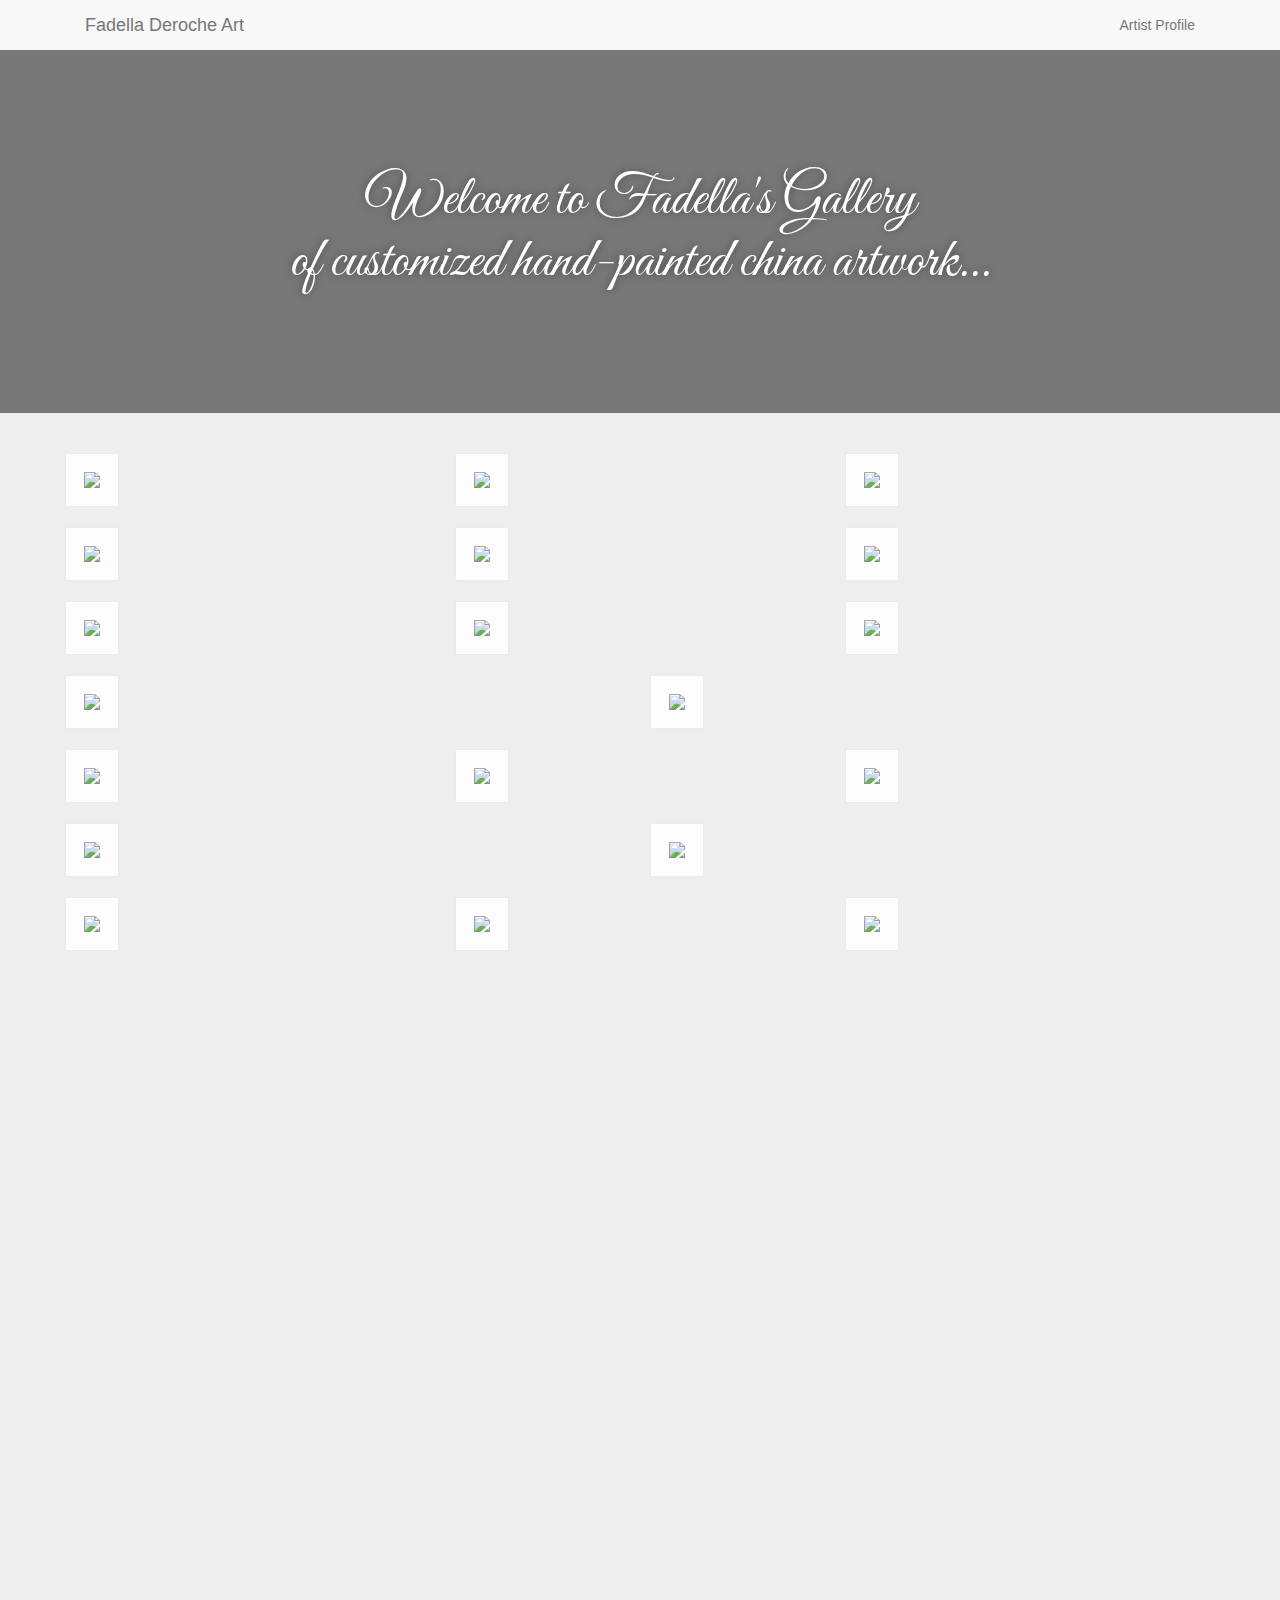
==== commit ffd3fd54: "Change mailto: email, update artist profile" ====
--- a/index.html
+++ b/index.html
@@ -24,7 +24,11 @@
         <div class="modal-dialog modal-lg">
             <div class="modal-content">
                 <div class="modal-header"><button type="button" class="close" data-dismiss="modal" aria-label="Close"><span aria-hidden="true">&times;</span></button></div>
-                <div class="modal-body"><img src="http://i.imgur.com/WQ6Z7Pc.jpg"><p class="modal-img-title">plate_1a.jpg</p></div>
+                <div class="modal-body">
+                    <img src="http://i.imgur.com/WQ6Z7Pc.jpg">
+                    <p class="modal-img-title">plate_1a.jpg</p>
+                    <p class="modal-quote">If interested in this piece, please email <a href="mailto:fasirder@gmail.com?Subject=Email from fd-chinaware.com: plate_1a.jpg" target="_top">fasirder@gmail.com</a> for a quote.</p>
+                </div>
             </div>
         </div>
     </div>
@@ -33,7 +37,11 @@
         <div class="modal-dialog modal-lg">
             <div class="modal-content">
                 <div class="modal-header"><button type="button" class="close" data-dismiss="modal" aria-label="Close"><span aria-hidden="true">&times;</span></button></div>
-                <div class="modal-body"><img src="http://i.imgur.com/f1UA1Lr.jpg"><p class="modal-img-title">plate_1b.jpg</p></div>
+                <div class="modal-body">
+                    <img src="http://i.imgur.com/f1UA1Lr.jpg">
+                    <p class="modal-img-title">plate_1b.jpg</p>
+                    <p class="modal-quote">If interested in this piece, please email <a href="mailto:fasirder@gmail.com?Subject=Email from fd-chinaware.com: plate_1b.jpg" target="_top">fasirder@gmail.com</a> for a quote.</p>
+                </div>
             </div>
         </div>
     </div>
@@ -42,7 +50,11 @@
         <div class="modal-dialog modal-lg">
             <div class="modal-content">
                 <div class="modal-header"><button type="button" class="close" data-dismiss="modal" aria-label="Close"><span aria-hidden="true">&times;</span></button></div>
-                <div class="modal-body"><img src="http://i.imgur.com/yYJkxDt.jpg"><p class="modal-img-title">plate_1c.jpg</p></div>
+                <div class="modal-body">
+                    <img src="http://i.imgur.com/yYJkxDt.jpg">
+                    <p class="modal-img-title">plate_1c.jpg</p>
+                    <p class="modal-quote">If interested in this piece, please email <a href="mailto:fasirder@gmail.com?Subject=Email from fd-chinaware.com: plate_1c.jpg" target="_top">fasirder@gmail.com</a> for a quote.</p>
+                </div>
             </div>
         </div>
     </div>
@@ -51,7 +63,11 @@
         <div class="modal-dialog modal-lg">
             <div class="modal-content">
                 <div class="modal-header"><button type="button" class="close" data-dismiss="modal" aria-label="Close"><span aria-hidden="true">&times;</span></button></div>
-                <div class="modal-body"><img src="http://i.imgur.com/bw81Xi8.jpg"><p class="modal-img-title">plate_1d.jpg</p></div>
+                <div class="modal-body">
+                    <img src="http://i.imgur.com/bw81Xi8.jpg">
+                    <p class="modal-img-title">plate_1d.jpg</p>
+                    <p class="modal-quote">If interested in this piece, please email <a href="mailto:fasirder@gmail.com?Subject=Email from fd-chinaware.com: plate_1d.jpg" target="_top">fasirder@gmail.com</a> for a quote.</p>
+                </div>
             </div>
         </div>
     </div>
@@ -60,7 +76,11 @@
         <div class="modal-dialog modal-lg">
             <div class="modal-content">
                 <div class="modal-header"><button type="button" class="close" data-dismiss="modal" aria-label="Close"><span aria-hidden="true">&times;</span></button></div>
-                <div class="modal-body"><img src="http://i.imgur.com/OtWSVRv.jpg"><p class="modal-img-title">plate_1e.jpg</p></div>
+                <div class="modal-body">
+                    <img src="http://i.imgur.com/OtWSVRv.jpg">
+                    <p class="modal-img-title">plate_1e.jpg</p>
+                    <p class="modal-quote">If interested in this piece, please email <a href="mailto:fasirder@gmail.com?Subject=Email from fd-chinaware.com: plate_1e.jpg" target="_top">fasirder@gmail.com</a> for a quote.</p>
+                </div>
             </div>
         </div>
     </div>
@@ -69,7 +89,11 @@
         <div class="modal-dialog modal-lg">
             <div class="modal-content">
                 <div class="modal-header"><button type="button" class="close" data-dismiss="modal" aria-label="Close"><span aria-hidden="true">&times;</span></button></div>
-                <div class="modal-body"><img src="http://i.imgur.com/KbwblGT.jpg"><p class="modal-img-title">plate_9.jpg</p></div>
+                <div class="modal-body">
+                    <img src="http://i.imgur.com/KbwblGT.jpg">
+                    <p class="modal-img-title">plate_9.jpg</p>
+                    <p class="modal-quote">If interested in this piece, please email <a href="mailto:fasirder@gmail.com?Subject=Email from fd-chinaware.com: plate_9.jpg" target="_top">fasirder@gmail.com</a> for a quote.</p>
+                </div>
             </div>
         </div>
     </div>
@@ -78,7 +102,11 @@
         <div class="modal-dialog modal-lg">
             <div class="modal-content">
                 <div class="modal-header"><button type="button" class="close" data-dismiss="modal" aria-label="Close"><span aria-hidden="true">&times;</span></button></div>
-                <div class="modal-body"><img src="http://i.imgur.com/5Klnslt.jpg"><p class="modal-img-title">plate_2a.jpg</p></div>
+                <div class="modal-body">
+                    <img src="http://i.imgur.com/5Klnslt.jpg">
+                    <p class="modal-img-title">plate_2a.jpg</p>
+                    <p class="modal-quote">If interested in this piece, please email <a href="mailto:fasirder@gmail.com?Subject=Email from fd-chinaware.com: plate_2a.jpg" target="_top">fasirder@gmail.com</a> for a quote.</p>
+                </div>
             </div>
         </div>
     </div>
@@ -87,7 +115,11 @@
         <div class="modal-dialog modal-lg">
             <div class="modal-content">
                 <div class="modal-header"><button type="button" class="close" data-dismiss="modal" aria-label="Close"><span aria-hidden="true">&times;</span></button></div>
-                <div class="modal-body"><img src="http://i.imgur.com/i7exUHH.jpg"><p class="modal-img-title">plate_2b.jpg</p></div>
+                <div class="modal-body">
+                    <img src="http://i.imgur.com/i7exUHH.jpg">
+                    <p class="modal-img-title">plate_2b.jpg</p>
+                    <p class="modal-quote">If interested in this piece, please email <a href="mailto:fasirder@gmail.com?Subject=Email from fd-chinaware.com: plate_2b.jpg" target="_top">fasirder@gmail.com</a> for a quote.</p>
+                </div>
             </div>
         </div>
     </div>
@@ -96,7 +128,11 @@
         <div class="modal-dialog modal-lg">
             <div class="modal-content">
                 <div class="modal-header"><button type="button" class="close" data-dismiss="modal" aria-label="Close"><span aria-hidden="true">&times;</span></button></div>
-                <div class="modal-body"><img src="http://i.imgur.com/7mpYp6V.jpg"><p class="modal-img-title">plate_2c.jpg</p></div>
+                <div class="modal-body">
+                    <img src="http://i.imgur.com/7mpYp6V.jpg">
+                    <p class="modal-img-title">plate_2c.jpg</p>
+                    <p class="modal-quote">If interested in this piece, please email <a href="mailto:fasirder@gmail.com?Subject=Email from fd-chinaware.com: plate_2c.jpg" target="_top">fasirder@gmail.com</a> for a quote.</p>
+                </div>
             </div>
         </div>
     </div>
@@ -105,7 +141,11 @@
         <div class="modal-dialog modal-lg">
             <div class="modal-content">
                 <div class="modal-header"><button type="button" class="close" data-dismiss="modal" aria-label="Close"><span aria-hidden="true">&times;</span></button></div>
-                <div class="modal-body"><img src="http://i.imgur.com/RwCT7H9.jpg"><p class="modal-img-title">square_plate_2.jpg</p></div>
+                <div class="modal-body">
+                    <img src="http://i.imgur.com/RwCT7H9.jpg">
+                    <p class="modal-img-title">square_plate_2.jpg</p>
+                    <p class="modal-quote">If interested in this piece, please email <a href="mailto:fasirder@gmail.com?Subject=Email from fd-chinaware.com: square_plate_2.jpg" target="_top">fasirder@gmail.com</a> for a quote.</p>
+                </div>
             </div>
         </div>
     </div>
@@ -114,7 +154,11 @@
         <div class="modal-dialog modal-lg">
             <div class="modal-content">
                 <div class="modal-header"><button type="button" class="close" data-dismiss="modal" aria-label="Close"><span aria-hidden="true">&times;</span></button></div>
-                <div class="modal-body"><img src="http://i.imgur.com/b2mrJZt.jpg"><p class="modal-img-title">square_plate_3.jpg</p></div>
+                <div class="modal-body">
+                    <img src="http://i.imgur.com/b2mrJZt.jpg">
+                    <p class="modal-img-title">square_plate_3.jpg</p>
+                    <p class="modal-quote">If interested in this piece, please email <a href="mailto:fasirder@gmail.com?Subject=Email from fd-chinaware.com: square_plate_3.jpg" target="_top">fasirder@gmail.com</a> for a quote.</p>
+                </div>
             </div>
         </div>
     </div>
@@ -123,7 +167,11 @@
         <div class="modal-dialog modal-lg">
             <div class="modal-content">
                 <div class="modal-header"><button type="button" class="close" data-dismiss="modal" aria-label="Close"><span aria-hidden="true">&times;</span></button></div>
-                <div class="modal-body"><img src="http://i.imgur.com/eF7wtJ0.jpg"><p class="modal-img-title">plate_3.jpg</p></div>
+                <div class="modal-body">
+                    <img src="http://i.imgur.com/eF7wtJ0.jpg">
+                    <p class="modal-img-title">plate_3.jpg</p>
+                    <p class="modal-quote">If interested in this piece, please email <a href="mailto:fasirder@gmail.com?Subject=Email from fd-chinaware.com: plate_3.jpg" target="_top">fasirder@gmail.com</a> for a quote.</p>
+                </div>
             </div>
         </div>
     </div>
@@ -132,7 +180,11 @@
         <div class="modal-dialog modal-lg">
             <div class="modal-content">
                 <div class="modal-header"><button type="button" class="close" data-dismiss="modal" aria-label="Close"><span aria-hidden="true">&times;</span></button></div>
-                <div class="modal-body"><img src="http://i.imgur.com/NRQbL3b.jpg"><p class="modal-img-title">plate_4b.jpg</p></div>
+                <div class="modal-body">
+                    <img src="http://i.imgur.com/NRQbL3b.jpg">
+                    <p class="modal-img-title">plate_4b.jpg</p>
+                    <p class="modal-quote">If interested in this piece, please email <a href="mailto:fasirder@gmail.com?Subject=Email from fd-chinaware.com: plate_4b.jpg" target="_top">fasirder@gmail.com</a> for a quote.</p>
+                </div>
             </div>
         </div>
     </div>
@@ -141,7 +193,11 @@
         <div class="modal-dialog modal-lg">
             <div class="modal-content">
                 <div class="modal-header"><button type="button" class="close" data-dismiss="modal" aria-label="Close"><span aria-hidden="true">&times;</span></button></div>
-                <div class="modal-body"><img src="http://i.imgur.com/NwlNeJv.jpg"><p class="modal-img-title">plate_8.jpg</p></div>
+                <div class="modal-body">
+                    <img src="http://i.imgur.com/NwlNeJv.jpg">
+                    <p class="modal-img-title">plate_8.jpg</p>
+                    <p class="modal-quote">If interested in this piece, please email <a href="mailto:fasirder@gmail.com?Subject=Email from fd-chinaware.com: plate_8.jpg" target="_top">fasirder@gmail.com</a> for a quote.</p>
+                </div>
             </div>
         </div>
     </div>
@@ -150,7 +206,11 @@
         <div class="modal-dialog modal-lg">
             <div class="modal-content">
                 <div class="modal-header"><button type="button" class="close" data-dismiss="modal" aria-label="Close"><span aria-hidden="true">&times;</span></button></div>
-                <div class="modal-body"><img src="http://i.imgur.com/GVFMs67.jpg"><p class="modal-img-title">square_plate_5.jpg</p></div>
+                <div class="modal-body">
+                    <img src="http://i.imgur.com/GVFMs67.jpg">
+                    <p class="modal-img-title">square_plate_5.jpg</p>
+                    <p class="modal-quote">If interested in this piece, please email <a href="mailto:fasirder@gmail.com?Subject=Email from fd-chinaware.com: square_plate_5.jpg" target="_top">fasirder@gmail.com</a> for a quote.</p>
+                </div>
             </div>
         </div>
     </div>
@@ -159,7 +219,11 @@
         <div class="modal-dialog modal-lg">
             <div class="modal-content">
                 <div class="modal-header"><button type="button" class="close" data-dismiss="modal" aria-label="Close"><span aria-hidden="true">&times;</span></button></div>
-                <div class="modal-body"><img src="http://i.imgur.com/Ao0lCvq.jpg"><p class="modal-img-title">trinket_plate_5b.jpg</p></div>
+                <div class="modal-body">
+                    <img src="http://i.imgur.com/Ao0lCvq.jpg">
+                    <p class="modal-img-title">trinket_plate_5b.jpg</p>
+                    <p class="modal-quote">If interested in this piece, please email <a href="mailto:fasirder@gmail.com?Subject=Email from fd-chinaware.com: trinket_plate_5b.jpg" target="_top">fasirder@gmail.com</a> for a quote.</p>
+                </div>
             </div>
         </div>
     </div>
@@ -168,7 +232,11 @@
         <div class="modal-dialog modal-lg">
             <div class="modal-content">
                 <div class="modal-header"><button type="button" class="close" data-dismiss="modal" aria-label="Close"><span aria-hidden="true">&times;</span></button></div>
-                <div class="modal-body"><img src="http://i.imgur.com/O4hTsz1.jpg"><p class="modal-img-title">plate_6a.jpg</p></div>
+                <div class="modal-body">
+                    <img src="http://i.imgur.com/O4hTsz1.jpg">
+                    <p class="modal-img-title">plate_6a.jpg</p>
+                    <p class="modal-quote">If interested in this piece, please email <a href="mailto:fasirder@gmail.com?Subject=Email from fd-chinaware.com: plate_6a.jpg" target="_top">fasirder@gmail.com</a> for a quote.</p>
+                </div>
             </div>
         </div>
     </div>
@@ -177,7 +245,11 @@
         <div class="modal-dialog modal-lg">
             <div class="modal-content">
                 <div class="modal-header"><button type="button" class="close" data-dismiss="modal" aria-label="Close"><span aria-hidden="true">&times;</span></button></div>
-                <div class="modal-body"><img src="http://i.imgur.com/ss3dLSU.jpg"><p class="modal-img-title">plate_6b.jpg</p></div>
+                <div class="modal-body">
+                    <img src="http://i.imgur.com/ss3dLSU.jpg">
+                    <p class="modal-img-title">plate_6b.jpg</p>
+                    <p class="modal-quote">If interested in this piece, please email <a href="mailto:fasirder@gmail.com?Subject=Email from fd-chinaware.com: plate_6b.jpg" target="_top">fasirder@gmail.com</a> for a quote.</p>
+                </div>
             </div>
         </div>
     </div>
@@ -186,7 +258,11 @@
         <div class="modal-dialog modal-lg">
             <div class="modal-content">
                 <div class="modal-header"><button type="button" class="close" data-dismiss="modal" aria-label="Close"><span aria-hidden="true">&times;</span></button></div>
-                <div class="modal-body"><img src="http://i.imgur.com/4DrJ0Vt.jpg"><p class="modal-img-title">plate_7.jpg</p></div>
+                <div class="modal-body">
+                    <img src="http://i.imgur.com/4DrJ0Vt.jpg">
+                    <p class="modal-img-title">plate_7.jpg</p>
+                    <p class="modal-quote">If interested in this piece, please email <a href="mailto:fasirder@gmail.com?Subject=Email from fd-chinaware.com: plate_7.jpg" target="_top">fasirder@gmail.com</a> for a quote.</p>
+                </div>
             </div>
         </div>
     </div>
@@ -195,7 +271,11 @@
         <div class="modal-dialog modal-lg">
             <div class="modal-content">
                 <div class="modal-header"><button type="button" class="close" data-dismiss="modal" aria-label="Close"><span aria-hidden="true">&times;</span></button></div>
-                <div class="modal-body"><img src="http://i.imgur.com/3kBjOQY.jpg"><p class="modal-img-title">square_plate_4.jpg</p></div>
+                <div class="modal-body">
+                    <img src="http://i.imgur.com/3kBjOQY.jpg">
+                    <p class="modal-img-title">square_plate_4.jpg</p>
+                    <p class="modal-quote">If interested in this piece, please email <a href="mailto:fasirder@gmail.com?Subject=Email from fd-chinaware.com: square_plate_4.jpg" target="_top">fasirder@gmail.com</a> for a quote.</p>
+                </div>
             </div>
         </div>
     </div>
@@ -204,7 +284,11 @@
         <div class="modal-dialog modal-lg">
             <div class="modal-content">
                 <div class="modal-header"><button type="button" class="close" data-dismiss="modal" aria-label="Close"><span aria-hidden="true">&times;</span></button></div>
-                <div class="modal-body"><img src="http://i.imgur.com/4OWSZaI.jpg"><p class="modal-img-title">square_plate_8.jpg</p></div>
+                <div class="modal-body">
+                    <img src="http://i.imgur.com/4OWSZaI.jpg">
+                    <p class="modal-img-title">square_plate_8.jpg</p>
+                    <p class="modal-quote">If interested in this piece, please email <a href="mailto:fasirder@gmail.com?Subject=Email from fd-chinaware.com: square_plate_8.jpg" target="_top">fasirder@gmail.com</a> for a quote.</p>
+                </div>
             </div>
         </div>
     </div>
@@ -213,7 +297,11 @@
         <div class="modal-dialog modal-lg">
             <div class="modal-content">
                 <div class="modal-header"><button type="button" class="close" data-dismiss="modal" aria-label="Close"><span aria-hidden="true">&times;</span></button></div>
-                <div class="modal-body"><img src="http://i.imgur.com/Bg9jQN5.jpg"><p class="modal-img-title">plate_10.jpg</p></div>
+                <div class="modal-body">
+                    <img src="http://i.imgur.com/Bg9jQN5.jpg">
+                    <p class="modal-img-title">plate_10.jpg</p>
+                    <p class="modal-quote">If interested in this piece, please email <a href="mailto:fasirder@gmail.com?Subject=Email from fd-chinaware.com: plate_10.jpg" target="_top">fasirder@gmail.com</a> for a quote.</p>
+                </div>
             </div>
         </div>
     </div>
@@ -222,7 +310,11 @@
         <div class="modal-dialog modal-lg">
             <div class="modal-content">
                 <div class="modal-header"><button type="button" class="close" data-dismiss="modal" aria-label="Close"><span aria-hidden="true">&times;</span></button></div>
-                <div class="modal-body"><img src="http://i.imgur.com/npl8YoP.jpg"><p class="modal-img-title">trinket_plate_2.jpg</p></div>
+                <div class="modal-body">
+                    <img src="http://i.imgur.com/npl8YoP.jpg">
+                    <p class="modal-img-title">trinket_plate_2.jpg</p>
+                    <p class="modal-quote">If interested in this piece, please email <a href="mailto:fasirder@gmail.com?Subject=Email from fd-chinaware.com: trinket_plate_2.jpg" target="_top">fasirder@gmail.com</a> for a quote.</p>
+                </div>
             </div>
         </div>
     </div>
@@ -231,7 +323,11 @@
         <div class="modal-dialog modal-lg">
             <div class="modal-content">
                 <div class="modal-header"><button type="button" class="close" data-dismiss="modal" aria-label="Close"><span aria-hidden="true">&times;</span></button></div>
-                <div class="modal-body"><img src="http://i.imgur.com/XTayLIB.jpg"><p class="modal-img-title">trinket_plate_7.jpg</p></div>
+                <div class="modal-body">
+                    <img src="http://i.imgur.com/XTayLIB.jpg">
+                    <p class="modal-img-title">trinket_plate_7.jpg</p>
+                    <p class="modal-quote">If interested in this piece, please email <a href="mailto:fasirder@gmail.com?Subject=Email from fd-chinaware.com: trinket_plate_7.jpg" target="_top">fasirder@gmail.com</a> for a quote.</p>
+                </div>
             </div>
         </div>
     </div>
@@ -240,7 +336,11 @@
         <div class="modal-dialog modal-lg">
             <div class="modal-content">
                 <div class="modal-header"><button type="button" class="close" data-dismiss="modal" aria-label="Close"><span aria-hidden="true">&times;</span></button></div>
-                <div class="modal-body"><img src="http://i.imgur.com/hhdLnPF.jpg"><p class="modal-img-title">square_plate_1.jpg</p></div>
+                <div class="modal-body">
+                    <img src="http://i.imgur.com/hhdLnPF.jpg">
+                    <p class="modal-img-title">square_plate_1.jpg</p>
+                    <p class="modal-quote">If interested in this piece, please email <a href="mailto:fasirder@gmail.com?Subject=Email from fd-chinaware.com: square_plate_1.jpg" target="_top">fasirder@gmail.com</a> for a quote.</p>
+                </div>
             </div>
         </div>
     </div>
@@ -249,7 +349,11 @@
         <div class="modal-dialog modal-lg">
             <div class="modal-content">
                 <div class="modal-header"><button type="button" class="close" data-dismiss="modal" aria-label="Close"><span aria-hidden="true">&times;</span></button></div>
-                <div class="modal-body"><img src="http://i.imgur.com/xyxtIpt.jpg"><p class="modal-img-title">trinket_plate_9.jpg</p></div>
+                <div class="modal-body">
+                    <img src="http://i.imgur.com/xyxtIpt.jpg">
+                    <p class="modal-img-title">trinket_plate_9.jpg</p>
+                    <p class="modal-quote">If interested in this piece, please email <a href="mailto:fasirder@gmail.com?Subject=Email from fd-chinaware.com: trinket_plate_9.jpg" target="_top">fasirder@gmail.com</a> for a quote.</p>
+                </div>
             </div>
         </div>
     </div>
@@ -258,7 +362,11 @@
         <div class="modal-dialog modal-lg">
             <div class="modal-content">
                 <div class="modal-header"><button type="button" class="close" data-dismiss="modal" aria-label="Close"><span aria-hidden="true">&times;</span></button></div>
-                <div class="modal-body"><img src="http://i.imgur.com/9y8jlzh.jpg"><p class="modal-img-title">trinket_plate_1.jpg</p></div>
+                <div class="modal-body">
+                    <img src="http://i.imgur.com/9y8jlzh.jpg">
+                    <p class="modal-img-title">trinket_plate_1.jpg</p>
+                    <p class="modal-quote">If interested in this piece, please email <a href="mailto:fasirder@gmail.com?Subject=Email from fd-chinaware.com: trinket_plate_1.jpg" target="_top">fasirder@gmail.com</a> for a quote.</p>
+                </div>
             </div>
         </div>
     </div>
@@ -267,7 +375,11 @@
         <div class="modal-dialog modal-lg">
             <div class="modal-content">
                 <div class="modal-header"><button type="button" class="close" data-dismiss="modal" aria-label="Close"><span aria-hidden="true">&times;</span></button></div>
-                <div class="modal-body"><img src="http://i.imgur.com/d1KrvBD.jpg"><p class="modal-img-title">teapot_1d.jpg</p></div>
+                <div class="modal-body">
+                    <img src="http://i.imgur.com/d1KrvBD.jpg">
+                    <p class="modal-img-title">teapot_1d.jpg</p>
+                    <p class="modal-quote">If interested in this piece, please email <a href="mailto:fasirder@gmail.com?Subject=Email from fd-chinaware.com: teapot_1d.jpg" target="_top">fasirder@gmail.com</a> for a quote.</p>
+                </div>
             </div>
         </div>
     </div>
@@ -276,7 +388,11 @@
         <div class="modal-dialog modal-lg">
             <div class="modal-content">
                 <div class="modal-header"><button type="button" class="close" data-dismiss="modal" aria-label="Close"><span aria-hidden="true">&times;</span></button></div>
-                <div class="modal-body"><img src="http://i.imgur.com/n43qpHV.jpg"><p class="modal-img-title">teapot_1c.jpg</p></div>
+                <div class="modal-body">
+                    <img src="http://i.imgur.com/n43qpHV.jpg">
+                    <p class="modal-img-title">teapot_1c.jpg</p>
+                    <p class="modal-quote">If interested in this piece, please email <a href="mailto:fasirder@gmail.com?Subject=Email from fd-chinaware.com: teapot_1c.jpg" target="_top">fasirder@gmail.com</a> for a quote.</p>
+                </div>
             </div>
         </div>
     </div>
@@ -285,7 +401,11 @@
         <div class="modal-dialog modal-lg">
             <div class="modal-content">
                 <div class="modal-header"><button type="button" class="close" data-dismiss="modal" aria-label="Close"><span aria-hidden="true">&times;</span></button></div>
-                <div class="modal-body"><img src="http://i.imgur.com/cCAPcQ9.jpg"><p class="modal-img-title">plate_5b.jpg</p></div>
+                <div class="modal-body">
+                    <img src="http://i.imgur.com/cCAPcQ9.jpg">
+                    <p class="modal-img-title">plate_5b.jpg</p>
+                    <p class="modal-quote">If interested in this piece, please email <a href="mailto:fasirder@gmail.com?Subject=Email from fd-chinaware.com: plate_5b.jpg" target="_top">fasirder@gmail.com</a> for a quote.</p>
+                </div>
             </div>
         </div>
     </div>
@@ -294,7 +414,11 @@
         <div class="modal-dialog modal-lg">
             <div class="modal-content">
                 <div class="modal-header"><button type="button" class="close" data-dismiss="modal" aria-label="Close"><span aria-hidden="true">&times;</span></button></div>
-                <div class="modal-body"><img src="http://i.imgur.com/88QTJPi.jpg"><p class="modal-img-title">plate_5a.jpg</p></div>
+                <div class="modal-body">
+                    <img src="http://i.imgur.com/88QTJPi.jpg">
+                    <p class="modal-img-title">plate_5a.jpg</p>
+                    <p class="modal-quote">If interested in this piece, please email <a href="mailto:fasirder@gmail.com?Subject=Email from fd-chinaware.com: plate_5a.jpg" target="_top">fasirder@gmail.com</a> for a quote.</p>
+                </div>
             </div>
         </div>
     </div>
@@ -303,7 +427,11 @@
         <div class="modal-dialog modal-lg">
             <div class="modal-content">
                 <div class="modal-header"><button type="button" class="close" data-dismiss="modal" aria-label="Close"><span aria-hidden="true">&times;</span></button></div>
-                <div class="modal-body"><img src="http://i.imgur.com/ksKw3yp.jpg"><p class="modal-img-title">plate_5c.jpg</p></div>
+                <div class="modal-body">
+                    <img src="http://i.imgur.com/ksKw3yp.jpg">
+                    <p class="modal-img-title">plate_5c.jpg</p>
+                    <p class="modal-quote">If interested in this piece, please email <a href="mailto:fasirder@gmail.com?Subject=Email from fd-chinaware.com: plate_5c.jpg" target="_top">fasirder@gmail.com</a> for a quote.</p>
+                </div>
             </div>
         </div>
     </div>
@@ -312,7 +440,11 @@
         <div class="modal-dialog modal-lg">
             <div class="modal-content">
                 <div class="modal-header"><button type="button" class="close" data-dismiss="modal" aria-label="Close"><span aria-hidden="true">&times;</span></button></div>
-                <div class="modal-body"><img src="http://i.imgur.com/vEYOgNs.jpg"><p class="modal-img-title">plate_1g.jpg</p></div>
+                <div class="modal-body">
+                    <img src="http://i.imgur.com/vEYOgNs.jpg">
+                    <p class="modal-img-title">plate_1g.jpg</p>
+                    <p class="modal-quote">If interested in this piece, please email <a href="mailto:fasirder@gmail.com?Subject=Email from fd-chinaware.com: plate_1g.jpg" target="_top">fasirder@gmail.com</a> for a quote.</p>
+                </div>
             </div>
         </div>
     </div>
@@ -321,7 +453,11 @@
         <div class="modal-dialog modal-lg">
             <div class="modal-content">
                 <div class="modal-header"><button type="button" class="close" data-dismiss="modal" aria-label="Close"><span aria-hidden="true">&times;</span></button></div>
-                <div class="modal-body"><img src="http://i.imgur.com/B3YkWJl.jpg"><p class="modal-img-title">plate_1h.jpg</p></div>
+                <div class="modal-body">
+                    <img src="http://i.imgur.com/B3YkWJl.jpg">
+                    <p class="modal-img-title">plate_1h.jpg</p>
+                    <p class="modal-quote">If interested in this piece, please email <a href="mailto:fasirder@gmail.com?Subject=Email from fd-chinaware.com: plate_1h.jpg" target="_top">fasirder@gmail.com</a> for a quote.</p>
+                </div>
             </div>
         </div>
     </div>
@@ -330,7 +466,11 @@
         <div class="modal-dialog modal-lg">
             <div class="modal-content">
                 <div class="modal-header"><button type="button" class="close" data-dismiss="modal" aria-label="Close"><span aria-hidden="true">&times;</span></button></div>
-                <div class="modal-body"><img src="http://i.imgur.com/RWTTJKy.jpg"><p class="modal-img-title">plate_12.jpg</p></div>
+                <div class="modal-body">
+                    <img src="http://i.imgur.com/RWTTJKy.jpg">
+                    <p class="modal-img-title">plate_12.jpg</p>
+                    <p class="modal-quote">If interested in this piece, please email <a href="mailto:fasirder@gmail.com?Subject=Email from fd-chinaware.com: plate_12.jpg" target="_top">fasirder@gmail.com</a> for a quote.</p>
+                </div>
             </div>
         </div>
     </div>
@@ -339,7 +479,11 @@
         <div class="modal-dialog modal-lg">
             <div class="modal-content">
                 <div class="modal-header"><button type="button" class="close" data-dismiss="modal" aria-label="Close"><span aria-hidden="true">&times;</span></button></div>
-                <div class="modal-body"><img src="http://i.imgur.com/9XTYQct.jpg"><p class="modal-img-title">plate_11.jpg</p></div>
+                <div class="modal-body">
+                    <img src="http://i.imgur.com/9XTYQct.jpg">
+                    <p class="modal-img-title">plate_11.jpg</p>
+                    <p class="modal-quote">If interested in this piece, please email <a href="mailto:fasirder@gmail.com?Subject=Email from fd-chinaware.com: plate_11.jpg" target="_top">fasirder@gmail.com</a> for a quote.</p>
+                </div>
             </div>
         </div>
     </div>
@@ -348,7 +492,11 @@
         <div class="modal-dialog modal-lg">
             <div class="modal-content">
                 <div class="modal-header"><button type="button" class="close" data-dismiss="modal" aria-label="Close"><span aria-hidden="true">&times;</span></button></div>
-                <div class="modal-body"><img src="http://i.imgur.com/yKGGxjY.jpg"><p class="modal-img-title">plate_13.jpg</p></div>
+                <div class="modal-body">
+                    <img src="http://i.imgur.com/yKGGxjY.jpg">
+                    <p class="modal-img-title">plate_13.jpg</p>
+                    <p class="modal-quote">If interested in this piece, please email <a href="mailto:fasirder@gmail.com?Subject=Email from fd-chinaware.com: plate_13.jpg" target="_top">fasirder@gmail.com</a> for a quote.</p>
+                </div>
             </div>
         </div>
     </div>
@@ -357,7 +505,11 @@
         <div class="modal-dialog modal-lg">
             <div class="modal-content">
                 <div class="modal-header"><button type="button" class="close" data-dismiss="modal" aria-label="Close"><span aria-hidden="true">&times;</span></button></div>
-                <div class="modal-body"><img src="http://i.imgur.com/AyRpe5E.jpg"><p class="modal-img-title">cup_and_sauce_3c.jpg</p></div>
+                <div class="modal-body">
+                    <img src="http://i.imgur.com/AyRpe5E.jpg">
+                    <p class="modal-img-title">cup_and_sauce_3c.jpg</p>
+                    <p class="modal-quote">If interested in this piece, please email <a href="mailto:fasirder@gmail.com?Subject=Email from fd-chinaware.com: cup_and_sauce_3c.jpg" target="_top">fasirder@gmail.com</a> for a quote.</p>
+                </div>
             </div>
         </div>
     </div>
@@ -366,7 +518,11 @@
         <div class="modal-dialog modal-lg">
             <div class="modal-content">
                 <div class="modal-header"><button type="button" class="close" data-dismiss="modal" aria-label="Close"><span aria-hidden="true">&times;</span></button></div>
-                <div class="modal-body"><img src="http://i.imgur.com/oiowvkc.jpg"><p class="modal-img-title">flower_vase_1a.jpg</p></div>
+                <div class="modal-body">
+                    <img src="http://i.imgur.com/oiowvkc.jpg">
+                    <p class="modal-img-title">flower_vase_1a.jpg</p>
+                    <p class="modal-quote">If interested in this piece, please email <a href="mailto:fasirder@gmail.com?Subject=Email from fd-chinaware.com: flower_vase_1a.jpg" target="_top">fasirder@gmail.com</a> for a quote.</p>
+                </div>
             </div>
         </div>
     </div>
@@ -375,7 +531,11 @@
         <div class="modal-dialog modal-lg">
             <div class="modal-content">
                 <div class="modal-header"><button type="button" class="close" data-dismiss="modal" aria-label="Close"><span aria-hidden="true">&times;</span></button></div>
-                <div class="modal-body"><img src="http://i.imgur.com/8R2Io4Y.jpg"><p class="modal-img-title">flower_vase_1b.jpg</p></div>
+                <div class="modal-body">
+                    <img src="http://i.imgur.com/8R2Io4Y.jpg">
+                    <p class="modal-img-title">flower_vase_1b.jpg</p>
+                    <p class="modal-quote">If interested in this piece, please email <a href="mailto:fasirder@gmail.com?Subject=Email from fd-chinaware.com: flower_vase_1b.jpg" target="_top">fasirder@gmail.com</a> for a quote.</p>
+                </div>
             </div>
         </div>
     </div>
@@ -384,7 +544,11 @@
         <div class="modal-dialog modal-lg">
             <div class="modal-content">
                 <div class="modal-header"><button type="button" class="close" data-dismiss="modal" aria-label="Close"><span aria-hidden="true">&times;</span></button></div>
-                <div class="modal-body"><img src="http://i.imgur.com/UJDGVVE.jpg"><p class="modal-img-title">flower_vase_6b.jpg</p></div>
+                <div class="modal-body">
+                    <img src="http://i.imgur.com/UJDGVVE.jpg">
+                    <p class="modal-img-title">flower_vase_6b.jpg</p>
+                    <p class="modal-quote">If interested in this piece, please email <a href="mailto:fasirder@gmail.com?Subject=Email from fd-chinaware.com: flower_vase_6b.jpg" target="_top">fasirder@gmail.com</a> for a quote.</p>
+                </div>
             </div>
         </div>
     </div>
@@ -393,7 +557,11 @@
         <div class="modal-dialog modal-lg">
             <div class="modal-content">
                 <div class="modal-header"><button type="button" class="close" data-dismiss="modal" aria-label="Close"><span aria-hidden="true">&times;</span></button></div>
-                <div class="modal-body"><img src="http://i.imgur.com/QZksAce.jpg"><p class="modal-img-title">flower_vase_6a.jpg</p></div>
+                <div class="modal-body">
+                    <img src="http://i.imgur.com/QZksAce.jpg">
+                    <p class="modal-img-title">flower_vase_6a.jpg</p>
+                    <p class="modal-quote">If interested in this piece, please email <a href="mailto:fasirder@gmail.com?Subject=Email from fd-chinaware.com: flower_vase_6a.jpg" target="_top">fasirder@gmail.com</a> for a quote.</p>
+                </div>
             </div>
         </div>
     </div>
@@ -402,7 +570,11 @@
         <div class="modal-dialog modal-lg">
             <div class="modal-content">
                 <div class="modal-header"><button type="button" class="close" data-dismiss="modal" aria-label="Close"><span aria-hidden="true">&times;</span></button></div>
-                <div class="modal-body"><img src="http://i.imgur.com/kjyMMZa.jpg"><p class="modal-img-title">flower_vase_6c.jpg</p></div>
+                <div class="modal-body">
+                    <img src="http://i.imgur.com/kjyMMZa.jpg">
+                    <p class="modal-img-title">flower_vase_6c.jpg</p>
+                    <p class="modal-quote">If interested in this piece, please email <a href="mailto:fasirder@gmail.com?Subject=Email from fd-chinaware.com: flower_vase_6c.jpg" target="_top">fasirder@gmail.com</a> for a quote.</p>
+                </div>
             </div>
         </div>
     </div>
@@ -411,7 +583,11 @@
         <div class="modal-dialog modal-lg">
             <div class="modal-content">
                 <div class="modal-header"><button type="button" class="close" data-dismiss="modal" aria-label="Close"><span aria-hidden="true">&times;</span></button></div>
-                <div class="modal-body"><img src="http://i.imgur.com/6BB3IiQ.jpg"><p class="modal-img-title">vase_1a.jpg</p></div>
+                <div class="modal-body">
+                    <img src="http://i.imgur.com/6BB3IiQ.jpg">
+                    <p class="modal-img-title">vase_1a.jpg</p>
+                    <p class="modal-quote">If interested in this piece, please email <a href="mailto:fasirder@gmail.com?Subject=Email from fd-chinaware.com: vase_1a.jpg" target="_top">fasirder@gmail.com</a> for a quote.</p>
+                </div>
             </div>
         </div>
     </div>
@@ -420,7 +596,11 @@
         <div class="modal-dialog modal-lg">
             <div class="modal-content">
                 <div class="modal-header"><button type="button" class="close" data-dismiss="modal" aria-label="Close"><span aria-hidden="true">&times;</span></button></div>
-                <div class="modal-body"><img src="http://i.imgur.com/LxfhGU0.jpg"><p class="modal-img-title">vase_1b.jpg</p></div>
+                <div class="modal-body">
+                    <img src="http://i.imgur.com/LxfhGU0.jpg">
+                    <p class="modal-img-title">vase_1b.jpg</p>
+                    <p class="modal-quote">If interested in this piece, please email <a href="mailto:fasirder@gmail.com?Subject=Email from fd-chinaware.com: vase_1b.jpg" target="_top">fasirder@gmail.com</a> for a quote.</p>
+                </div>
             </div>
         </div>
     </div>
@@ -429,7 +609,11 @@
         <div class="modal-dialog modal-lg">
             <div class="modal-content">
                 <div class="modal-header"><button type="button" class="close" data-dismiss="modal" aria-label="Close"><span aria-hidden="true">&times;</span></button></div>
-                <div class="modal-body"><img src="http://i.imgur.com/4iBkTZV.jpg"><p class="modal-img-title">flower_vase_5a.jpg</p></div>
+                <div class="modal-body">
+                    <img src="http://i.imgur.com/4iBkTZV.jpg">
+                    <p class="modal-img-title">flower_vase_5a.jpg</p>
+                    <p class="modal-quote">If interested in this piece, please email <a href="mailto:fasirder@gmail.com?Subject=Email from fd-chinaware.com: flower_vase_5a.jpg" target="_top">fasirder@gmail.com</a> for a quote.</p>
+                </div>
             </div>
         </div>
     </div>
@@ -438,7 +622,11 @@
         <div class="modal-dialog modal-lg">
             <div class="modal-content">
                 <div class="modal-header"><button type="button" class="close" data-dismiss="modal" aria-label="Close"><span aria-hidden="true">&times;</span></button></div>
-                <div class="modal-body"><img src="http://i.imgur.com/TqVbLll.jpg"><p class="modal-img-title">flower_vase_5c.jpg</p></div>
+                <div class="modal-body">
+                    <img src="http://i.imgur.com/TqVbLll.jpg">
+                    <p class="modal-img-title">flower_vase_5c.jpg</p>
+                    <p class="modal-quote">If interested in this piece, please email <a href="mailto:fasirder@gmail.com?Subject=Email from fd-chinaware.com: flower_vase_5c.jpg" target="_top">fasirder@gmail.com</a> for a quote.</p>
+                </div>
             </div>
         </div>
     </div>
@@ -447,7 +635,11 @@
         <div class="modal-dialog modal-lg">
             <div class="modal-content">
                 <div class="modal-header"><button type="button" class="close" data-dismiss="modal" aria-label="Close"><span aria-hidden="true">&times;</span></button></div>
-                <div class="modal-body"><img src="http://i.imgur.com/vObcSeN.jpg"><p class="modal-img-title">flower_vase_5b.jpg</p></div>
+                <div class="modal-body">
+                    <img src="http://i.imgur.com/vObcSeN.jpg">
+                    <p class="modal-img-title">flower_vase_5b.jpg</p>
+                    <p class="modal-quote">If interested in this piece, please email <a href="mailto:fasirder@gmail.com?Subject=Email from fd-chinaware.com: flower_vase_5b.jpg" target="_top">fasirder@gmail.com</a> for a quote.</p>
+                </div>
             </div>
         </div>
     </div>
@@ -456,7 +648,11 @@
         <div class="modal-dialog modal-lg">
             <div class="modal-content">
                 <div class="modal-header"><button type="button" class="close" data-dismiss="modal" aria-label="Close"><span aria-hidden="true">&times;</span></button></div>
-                <div class="modal-body"><img src="http://i.imgur.com/Sgh24jJ.jpg"><p class="modal-img-title">flower_pot_2d.jpg</p></div>
+                <div class="modal-body">
+                    <img src="http://i.imgur.com/Sgh24jJ.jpg">
+                    <p class="modal-img-title">flower_pot_2d.jpg</p>
+                    <p class="modal-quote">If interested in this piece, please email <a href="mailto:fasirder@gmail.com?Subject=Email from fd-chinaware.com: flower_pot_2d.jpg" target="_top">fasirder@gmail.com</a> for a quote.</p>
+                </div>
             </div>
         </div>
     </div>
@@ -465,7 +661,11 @@
         <div class="modal-dialog modal-lg">
             <div class="modal-content">
                 <div class="modal-header"><button type="button" class="close" data-dismiss="modal" aria-label="Close"><span aria-hidden="true">&times;</span></button></div>
-                <div class="modal-body"><img src="http://i.imgur.com/YCxYTSX.jpg"><p class="modal-img-title">flower_pot_2e.jpg</p></div>
+                <div class="modal-body">
+                    <img src="http://i.imgur.com/YCxYTSX.jpg">
+                    <p class="modal-img-title">flower_pot_2e.jpg</p>
+                    <p class="modal-quote">If interested in this piece, please email <a href="mailto:fasirder@gmail.com?Subject=Email from fd-chinaware.com: flower_pot_2e.jpg" target="_top">fasirder@gmail.com</a> for a quote.</p>
+                </div>
             </div>
         </div>
     </div>
@@ -474,7 +674,11 @@
         <div class="modal-dialog modal-lg">
             <div class="modal-content">
                 <div class="modal-header"><button type="button" class="close" data-dismiss="modal" aria-label="Close"><span aria-hidden="true">&times;</span></button></div>
-                <div class="modal-body"><img src="http://i.imgur.com/EOZeITP.jpg"><p class="modal-img-title">flower_pot_2f.jpg</p></div>
+                <div class="modal-body">
+                    <img src="http://i.imgur.com/EOZeITP.jpg">
+                    <p class="modal-img-title">flower_pot_2f.jpg</p>
+                    <p class="modal-quote">If interested in this piece, please email <a href="mailto:fasirder@gmail.com?Subject=Email from fd-chinaware.com: flower_pot_2f.jpg" target="_top">fasirder@gmail.com</a> for a quote.</p>
+                </div>
             </div>
         </div>
     </div>
@@ -483,7 +687,11 @@
         <div class="modal-dialog modal-lg">
             <div class="modal-content">
                 <div class="modal-header"><button type="button" class="close" data-dismiss="modal" aria-label="Close"><span aria-hidden="true">&times;</span></button></div>
-                <div class="modal-body"><img src="http://i.imgur.com/60ZAmkQ.jpg"><p class="modal-img-title">flower_pot_2g.jpg</p></div>
+                <div class="modal-body">
+                    <img src="http://i.imgur.com/60ZAmkQ.jpg">
+                    <p class="modal-img-title">flower_pot_2g.jpg</p>
+                    <p class="modal-quote">If interested in this piece, please email <a href="mailto:fasirder@gmail.com?Subject=Email from fd-chinaware.com: flower_pot_2g.jpg" target="_top">fasirder@gmail.com</a> for a quote.</p>
+                </div>
             </div>
         </div>
     </div>
@@ -492,7 +700,11 @@
         <div class="modal-dialog modal-lg">
             <div class="modal-content">
                 <div class="modal-header"><button type="button" class="close" data-dismiss="modal" aria-label="Close"><span aria-hidden="true">&times;</span></button></div>
-                <div class="modal-body"><img src="http://i.imgur.com/vCRVQmW.jpg"><p class="modal-img-title">flower_vase_4.jpg</p></div>
+                <div class="modal-body">
+                    <img src="http://i.imgur.com/vCRVQmW.jpg">
+                    <p class="modal-img-title">flower_vase_4.jpg</p>
+                    <p class="modal-quote">If interested in this piece, please email <a href="mailto:fasirder@gmail.com?Subject=Email from fd-chinaware.com: flower_vase_4.jpg" target="_top">fasirder@gmail.com</a> for a quote.</p>
+                </div>
             </div>
         </div>
     </div>
@@ -501,7 +713,11 @@
         <div class="modal-dialog modal-lg">
             <div class="modal-content">
                 <div class="modal-header"><button type="button" class="close" data-dismiss="modal" aria-label="Close"><span aria-hidden="true">&times;</span></button></div>
-                <div class="modal-body"><img src="http://i.imgur.com/Hy3XLI7.jpg"><p class="modal-img-title">vase_with_cover_4a.jpg</p></div>
+                <div class="modal-body">
+                    <img src="http://i.imgur.com/Hy3XLI7.jpg">
+                    <p class="modal-img-title">vase_with_cover_4a.jpg</p>
+                    <p class="modal-quote">If interested in this piece, please email <a href="mailto:fasirder@gmail.com?Subject=Email from fd-chinaware.com: vase_with_cover_4a.jpg" target="_top">fasirder@gmail.com</a> for a quote.</p>
+                </div>
             </div>
         </div>
     </div>
@@ -510,7 +726,11 @@
         <div class="modal-dialog modal-lg">
             <div class="modal-content">
                 <div class="modal-header"><button type="button" class="close" data-dismiss="modal" aria-label="Close"><span aria-hidden="true">&times;</span></button></div>
-                <div class="modal-body"><img src="http://i.imgur.com/czHSTKq.jpg"><p class="modal-img-title">vase_with_cover_4b.jpg</p></div>
+                <div class="modal-body">
+                    <img src="http://i.imgur.com/czHSTKq.jpg">
+                    <p class="modal-img-title">vase_with_cover_4b.jpg</p>
+                    <p class="modal-quote">If interested in this piece, please email <a href="mailto:fasirder@gmail.com?Subject=Email from fd-chinaware.com: vase_with_cover_4b.jpg" target="_top">fasirder@gmail.com</a> for a quote.</p>
+                </div>
             </div>
         </div>
     </div>
@@ -519,7 +739,11 @@
         <div class="modal-dialog modal-lg">
             <div class="modal-content">
                 <div class="modal-header"><button type="button" class="close" data-dismiss="modal" aria-label="Close"><span aria-hidden="true">&times;</span></button></div>
-                <div class="modal-body"><img src="http://i.imgur.com/NVLo4bQ.jpg"><p class="modal-img-title">vase_with_cover_4c.jpg</p></div>
+                <div class="modal-body">
+                    <img src="http://i.imgur.com/NVLo4bQ.jpg">
+                    <p class="modal-img-title">vase_with_cover_4c.jpg</p>
+                    <p class="modal-quote">If interested in this piece, please email <a href="mailto:fasirder@gmail.com?Subject=Email from fd-chinaware.com: vase_with_cover_4c.jpg" target="_top">fasirder@gmail.com</a> for a quote.</p>
+                </div>
             </div>
         </div>
     </div>
@@ -528,7 +752,11 @@
         <div class="modal-dialog modal-lg">
             <div class="modal-content">
                 <div class="modal-header"><button type="button" class="close" data-dismiss="modal" aria-label="Close"><span aria-hidden="true">&times;</span></button></div>
-                <div class="modal-body"><img src="http://i.imgur.com/A83f2Ry.jpg"><p class="modal-img-title">vase_with_cover_4d.jpg</p></div>
+                <div class="modal-body">
+                    <img src="http://i.imgur.com/A83f2Ry.jpg">
+                    <p class="modal-img-title">vase_with_cover_4d.jpg</p>
+                    <p class="modal-quote">If interested in this piece, please email <a href="mailto:fasirder@gmail.com?Subject=Email from fd-chinaware.com: vase_with_cover_4d.jpg" target="_top">fasirder@gmail.com</a> for a quote.</p>
+                </div>
             </div>
         </div>
     </div>
@@ -537,7 +765,11 @@
         <div class="modal-dialog modal-lg">
             <div class="modal-content">
                 <div class="modal-header"><button type="button" class="close" data-dismiss="modal" aria-label="Close"><span aria-hidden="true">&times;</span></button></div>
-                <div class="modal-body"><img src="http://i.imgur.com/nopRQwV.jpg"><p class="modal-img-title">vase_with_cover_1b.jpg</p></div>
+                <div class="modal-body">
+                    <img src="http://i.imgur.com/nopRQwV.jpg">
+                    <p class="modal-img-title">vase_with_cover_1b.jpg</p>
+                    <p class="modal-quote">If interested in this piece, please email <a href="mailto:fasirder@gmail.com?Subject=Email from fd-chinaware.com: vase_with_cover_1b.jpg" target="_top">fasirder@gmail.com</a> for a quote.</p>
+                </div>
             </div>
         </div>
     </div>
@@ -546,7 +778,11 @@
         <div class="modal-dialog modal-lg">
             <div class="modal-content">
                 <div class="modal-header"><button type="button" class="close" data-dismiss="modal" aria-label="Close"><span aria-hidden="true">&times;</span></button></div>
-                <div class="modal-body"><img src="http://i.imgur.com/f9Vh1a6.jpg"><p class="modal-img-title">vase_with_cover_2a.jpg</p></div>
+                <div class="modal-body">
+                    <img src="http://i.imgur.com/f9Vh1a6.jpg">
+                    <p class="modal-img-title">vase_with_cover_2a.jpg</p>
+                    <p class="modal-quote">If interested in this piece, please email <a href="mailto:fasirder@gmail.com?Subject=Email from fd-chinaware.com: vase_with_cover_2a.jpg" target="_top">fasirder@gmail.com</a> for a quote.</p>
+                </div>
             </div>
         </div>
     </div>
@@ -555,7 +791,11 @@
         <div class="modal-dialog modal-lg">
             <div class="modal-content">
                 <div class="modal-header"><button type="button" class="close" data-dismiss="modal" aria-label="Close"><span aria-hidden="true">&times;</span></button></div>
-                <div class="modal-body"><img src="http://i.imgur.com/HaWQCFY.jpg"><p class="modal-img-title">vase_with_cover_2b.jpg</p></div>
+                <div class="modal-body">
+                    <img src="http://i.imgur.com/HaWQCFY.jpg">
+                    <p class="modal-img-title">vase_with_cover_2b.jpg</p>
+                    <p class="modal-quote">If interested in this piece, please email <a href="mailto:fasirder@gmail.com?Subject=Email from fd-chinaware.com: vase_with_cover_2b.jpg" target="_top">fasirder@gmail.com</a> for a quote.</p>
+                </div>
             </div>
         </div>
     </div>
@@ -564,7 +804,11 @@
         <div class="modal-dialog modal-lg">
             <div class="modal-content">
                 <div class="modal-header"><button type="button" class="close" data-dismiss="modal" aria-label="Close"><span aria-hidden="true">&times;</span></button></div>
-                <div class="modal-body"><img src="http://i.imgur.com/HLPcDj1.jpg"><p class="modal-img-title">vase_with_cover_3a.jpg</p></div>
+                <div class="modal-body">
+                    <img src="http://i.imgur.com/HLPcDj1.jpg">
+                    <p class="modal-img-title">vase_with_cover_3a.jpg</p>
+                    <p class="modal-quote">If interested in this piece, please email <a href="mailto:fasirder@gmail.com?Subject=Email from fd-chinaware.com: vase_with_cover_3a.jpg" target="_top">fasirder@gmail.com</a> for a quote.</p>
+                </div>
             </div>
         </div>
     </div>
@@ -573,7 +817,11 @@
         <div class="modal-dialog modal-lg">
             <div class="modal-content">
                 <div class="modal-header"><button type="button" class="close" data-dismiss="modal" aria-label="Close"><span aria-hidden="true">&times;</span></button></div>
-                <div class="modal-body"><img src="http://i.imgur.com/oXmS7FQ.jpg"><p class="modal-img-title">vase_with_cover_3b.jpg</p></div>
+                <div class="modal-body">
+                    <img src="http://i.imgur.com/oXmS7FQ.jpg">
+                    <p class="modal-img-title">vase_with_cover_3b.jpg</p>
+                    <p class="modal-quote">If interested in this piece, please email <a href="mailto:fasirder@gmail.com?Subject=Email from fd-chinaware.com: vase_with_cover_3b.jpg" target="_top">fasirder@gmail.com</a> for a quote.</p>
+                </div>
             </div>
         </div>
     </div>
@@ -582,7 +830,11 @@
         <div class="modal-dialog modal-lg">
             <div class="modal-content">
                 <div class="modal-header"><button type="button" class="close" data-dismiss="modal" aria-label="Close"><span aria-hidden="true">&times;</span></button></div>
-                <div class="modal-body"><img src="http://i.imgur.com/K0vXvbF.jpg"><p class="modal-img-title">lamp_2a.jpg</p></div>
+                <div class="modal-body">
+                    <img src="http://i.imgur.com/K0vXvbF.jpg">
+                    <p class="modal-img-title">lamp_2a.jpg</p>
+                    <p class="modal-quote">If interested in this piece, please email <a href="mailto:fasirder@gmail.com?Subject=Email from fd-chinaware.com: lamp_2a.jpg" target="_top">fasirder@gmail.com</a> for a quote.</p>
+                </div>
             </div>
         </div>
     </div>
@@ -591,7 +843,11 @@
         <div class="modal-dialog modal-lg">
             <div class="modal-content">
                 <div class="modal-header"><button type="button" class="close" data-dismiss="modal" aria-label="Close"><span aria-hidden="true">&times;</span></button></div>
-                <div class="modal-body"><img src="http://i.imgur.com/idkepZ8.jpg"><p class="modal-img-title">lamp_2b.jpg</p></div>
+                <div class="modal-body">
+                    <img src="http://i.imgur.com/idkepZ8.jpg">
+                    <p class="modal-img-title">lamp_2b.jpg</p>
+                    <p class="modal-quote">If interested in this piece, please email <a href="mailto:fasirder@gmail.com?Subject=Email from fd-chinaware.com: lamp_2b.jpg" target="_top">fasirder@gmail.com</a> for a quote.</p>
+                </div>
             </div>
         </div>
     </div>
@@ -600,7 +856,11 @@
         <div class="modal-dialog modal-lg">
             <div class="modal-content">
                 <div class="modal-header"><button type="button" class="close" data-dismiss="modal" aria-label="Close"><span aria-hidden="true">&times;</span></button></div>
-                <div class="modal-body"><img src="http://i.imgur.com/nq7O5YH.jpg"><p class="modal-img-title">lamp_4a.jpg</p></div>
+                <div class="modal-body">
+                    <img src="http://i.imgur.com/nq7O5YH.jpg">
+                    <p class="modal-img-title">lamp_4a.jpg</p>
+                    <p class="modal-quote">If interested in this piece, please email <a href="mailto:fasirder@gmail.com?Subject=Email from fd-chinaware.com: lamp_4a.jpg" target="_top">fasirder@gmail.com</a> for a quote.</p>
+                </div>
             </div>
         </div>
     </div>
@@ -609,7 +869,11 @@
         <div class="modal-dialog modal-lg">
             <div class="modal-content">
                 <div class="modal-header"><button type="button" class="close" data-dismiss="modal" aria-label="Close"><span aria-hidden="true">&times;</span></button></div>
-                <div class="modal-body"><img src="http://i.imgur.com/tX8UVT2.jpg"><p class="modal-img-title">lamp_4c.jpg</p></div>
+                <div class="modal-body">
+                    <img src="http://i.imgur.com/tX8UVT2.jpg">
+                    <p class="modal-img-title">lamp_4c.jpg</p>
+                    <p class="modal-quote">If interested in this piece, please email <a href="mailto:fasirder@gmail.com?Subject=Email from fd-chinaware.com: lamp_4c.jpg" target="_top">fasirder@gmail.com</a> for a quote.</p>
+                </div>
             </div>
         </div>
     </div>
@@ -618,7 +882,11 @@
         <div class="modal-dialog modal-lg">
             <div class="modal-content">
                 <div class="modal-header"><button type="button" class="close" data-dismiss="modal" aria-label="Close"><span aria-hidden="true">&times;</span></button></div>
-                <div class="modal-body"><img src="http://i.imgur.com/TPhShsC.jpg"><p class="modal-img-title">lamp_5a.jpg</p></div>
+                <div class="modal-body">
+                    <img src="http://i.imgur.com/TPhShsC.jpg">
+                    <p class="modal-img-title">lamp_5a.jpg</p>
+                    <p class="modal-quote">If interested in this piece, please email <a href="mailto:fasirder@gmail.com?Subject=Email from fd-chinaware.com: lamp_5a.jpg" target="_top">fasirder@gmail.com</a> for a quote.</p>
+                </div>
             </div>
         </div>
     </div>
@@ -627,7 +895,11 @@
         <div class="modal-dialog modal-lg">
             <div class="modal-content">
                 <div class="modal-header"><button type="button" class="close" data-dismiss="modal" aria-label="Close"><span aria-hidden="true">&times;</span></button></div>
-                <div class="modal-body"><img src="http://i.imgur.com/zXxSTca.jpg"><p class="modal-img-title">lamp_5j.jpg</p></div>
+                <div class="modal-body">
+                    <img src="http://i.imgur.com/zXxSTca.jpg">
+                    <p class="modal-img-title">lamp_5j.jpg</p>
+                    <p class="modal-quote">If interested in this piece, please email <a href="mailto:fasirder@gmail.com?Subject=Email from fd-chinaware.com: lamp_5j.jpg" target="_top">fasirder@gmail.com</a> for a quote.</p>
+                </div>
             </div>
         </div>
     </div>
@@ -636,7 +908,11 @@
         <div class="modal-dialog modal-lg">
             <div class="modal-content">
                 <div class="modal-header"><button type="button" class="close" data-dismiss="modal" aria-label="Close"><span aria-hidden="true">&times;</span></button></div>
-                <div class="modal-body"><img src="http://i.imgur.com/fDumJrg.jpg"><p class="modal-img-title">lamp_5g.jpg</p></div>
+                <div class="modal-body">
+                    <img src="http://i.imgur.com/fDumJrg.jpg">
+                    <p class="modal-img-title">lamp_5g.jpg</p>
+                    <p class="modal-quote">If interested in this piece, please email <a href="mailto:fasirder@gmail.com?Subject=Email from fd-chinaware.com: lamp_5g.jpg" target="_top">fasirder@gmail.com</a> for a quote.</p>
+                </div>
             </div>
         </div>
     </div>
@@ -645,7 +921,11 @@
         <div class="modal-dialog modal-lg">
             <div class="modal-content">
                 <div class="modal-header"><button type="button" class="close" data-dismiss="modal" aria-label="Close"><span aria-hidden="true">&times;</span></button></div>
-                <div class="modal-body"><img src="http://i.imgur.com/B6Dtj3L.jpg"><p class="modal-img-title">lamp_5h.jpg</p></div>
+                <div class="modal-body">
+                    <img src="http://i.imgur.com/B6Dtj3L.jpg">
+                    <p class="modal-img-title">lamp_5h.jpg</p>
+                    <p class="modal-quote">If interested in this piece, please email <a href="mailto:fasirder@gmail.com?Subject=Email from fd-chinaware.com: lamp_5h.jpg" target="_top">fasirder@gmail.com</a> for a quote.</p>
+                </div>
             </div>
         </div>
     </div>
@@ -654,7 +934,11 @@
         <div class="modal-dialog modal-lg">
             <div class="modal-content">
                 <div class="modal-header"><button type="button" class="close" data-dismiss="modal" aria-label="Close"><span aria-hidden="true">&times;</span></button></div>
-                <div class="modal-body"><img src="http://i.imgur.com/7ihWhGT.jpg"><p class="modal-img-title">lamp_6a.jpg</p></div>
+                <div class="modal-body">
+                    <img src="http://i.imgur.com/7ihWhGT.jpg">
+                    <p class="modal-img-title">lamp_6a.jpg</p>
+                    <p class="modal-quote">If interested in this piece, please email <a href="mailto:fasirder@gmail.com?Subject=Email from fd-chinaware.com: lamp_6a.jpg" target="_top">fasirder@gmail.com</a> for a quote.</p>
+                </div>
             </div>
         </div>
     </div>
@@ -663,7 +947,11 @@
         <div class="modal-dialog modal-lg">
             <div class="modal-content">
                 <div class="modal-header"><button type="button" class="close" data-dismiss="modal" aria-label="Close"><span aria-hidden="true">&times;</span></button></div>
-                <div class="modal-body"><img src="http://i.imgur.com/wureNjs.jpg"><p class="modal-img-title">lamp_6b.jpg</p></div>
+                <div class="modal-body">
+                    <img src="http://i.imgur.com/wureNjs.jpg">
+                    <p class="modal-img-title">lamp_6b.jpg</p>
+                    <p class="modal-quote">If interested in this piece, please email <a href="mailto:fasirder@gmail.com?Subject=Email from fd-chinaware.com: lamp_6b.jpg" target="_top">fasirder@gmail.com</a> for a quote.</p>
+                </div>
             </div>
         </div>
     </div>
@@ -672,7 +960,11 @@
         <div class="modal-dialog modal-lg">
             <div class="modal-content">
                 <div class="modal-header"><button type="button" class="close" data-dismiss="modal" aria-label="Close"><span aria-hidden="true">&times;</span></button></div>
-                <div class="modal-body"><img src="http://i.imgur.com/Cmgi1FG.jpg"><p class="modal-img-title">flower_vase_2a.jpg</p></div>
+                <div class="modal-body">
+                    <img src="http://i.imgur.com/Cmgi1FG.jpg">
+                    <p class="modal-img-title">flower_vase_2a.jpg</p>
+                    <p class="modal-quote">If interested in this piece, please email <a href="mailto:fasirder@gmail.com?Subject=Email from fd-chinaware.com: flower_vase_2a.jpg" target="_top">fasirder@gmail.com</a> for a quote.</p>
+                </div>
             </div>
         </div>
     </div>
@@ -681,7 +973,11 @@
         <div class="modal-dialog modal-lg">
             <div class="modal-content">
                 <div class="modal-header"><button type="button" class="close" data-dismiss="modal" aria-label="Close"><span aria-hidden="true">&times;</span></button></div>
-                <div class="modal-body"><img src="http://i.imgur.com/bkIUEyH.jpg"><p class="modal-img-title">flower_vase_2b.jpg</p></div>
+                <div class="modal-body">
+                    <img src="http://i.imgur.com/bkIUEyH.jpg">
+                    <p class="modal-img-title">flower_vase_2b.jpg</p>
+                    <p class="modal-quote">If interested in this piece, please email <a href="mailto:fasirder@gmail.com?Subject=Email from fd-chinaware.com: flower_vase_2b.jpg" target="_top">fasirder@gmail.com</a> for a quote.</p>
+                </div>
             </div>
         </div>
     </div>
@@ -690,7 +986,11 @@
         <div class="modal-dialog modal-lg">
             <div class="modal-content">
                 <div class="modal-header"><button type="button" class="close" data-dismiss="modal" aria-label="Close"><span aria-hidden="true">&times;</span></button></div>
-                <div class="modal-body"><img src="http://i.imgur.com/Gctx7Va.jpg"><p class="modal-img-title">flower_vase_3b.jpg</p></div>
+                <div class="modal-body">
+                    <img src="http://i.imgur.com/Gctx7Va.jpg">
+                    <p class="modal-img-title">flower_vase_3b.jpg</p>
+                    <p class="modal-quote">If interested in this piece, please email <a href="mailto:fasirder@gmail.com?Subject=Email from fd-chinaware.com: flower_vase_3b.jpg" target="_top">fasirder@gmail.com</a> for a quote.</p>
+                </div>
             </div>
         </div>
     </div>
@@ -699,7 +999,11 @@
         <div class="modal-dialog modal-lg">
             <div class="modal-content">
                 <div class="modal-header"><button type="button" class="close" data-dismiss="modal" aria-label="Close"><span aria-hidden="true">&times;</span></button></div>
-                <div class="modal-body"><img src="http://i.imgur.com/LXWhG1e.jpg"><p class="modal-img-title">flower_vase_2d.jpg</p></div>
+                <div class="modal-body">
+                    <img src="http://i.imgur.com/LXWhG1e.jpg">
+                    <p class="modal-img-title">flower_vase_2d.jpg</p>
+                    <p class="modal-quote">If interested in this piece, please email <a href="mailto:fasirder@gmail.com?Subject=Email from fd-chinaware.com: flower_vase_2d.jpg" target="_top">fasirder@gmail.com</a> for a quote.</p>
+                </div>
             </div>
         </div>
     </div>
@@ -708,7 +1012,11 @@
         <div class="modal-dialog modal-lg">
             <div class="modal-content">
                 <div class="modal-header"><button type="button" class="close" data-dismiss="modal" aria-label="Close"><span aria-hidden="true">&times;</span></button></div>
-                <div class="modal-body"><img src="http://i.imgur.com/epO6fWr.jpg"><p class="modal-img-title">flower_vase_3a.jpg</p></div>
+                <div class="modal-body">
+                    <img src="http://i.imgur.com/epO6fWr.jpg">
+                    <p class="modal-img-title">flower_vase_3a.jpg</p>
+                    <p class="modal-quote">If interested in this piece, please email <a href="mailto:fasirder@gmail.com?Subject=Email from fd-chinaware.com: flower_vase_3a.jpg" target="_top">fasirder@gmail.com</a> for a quote.</p>
+                </div>
             </div>
         </div>
     </div>
@@ -717,7 +1025,11 @@
         <div class="modal-dialog modal-lg">
             <div class="modal-content">
                 <div class="modal-header"><button type="button" class="close" data-dismiss="modal" aria-label="Close"><span aria-hidden="true">&times;</span></button></div>
-                <div class="modal-body"><img src="http://i.imgur.com/GKeuJu9.jpg"><p class="modal-img-title">flower_pot_1e.jpg</p></div>
+                <div class="modal-body">
+                    <img src="http://i.imgur.com/GKeuJu9.jpg">
+                    <p class="modal-img-title">flower_pot_1e.jpg</p>
+                    <p class="modal-quote">If interested in this piece, please email <a href="mailto:fasirder@gmail.com?Subject=Email from fd-chinaware.com: flower_pot_1e.jpg" target="_top">fasirder@gmail.com</a> for a quote.</p>
+                </div>
             </div>
         </div>
     </div>
@@ -726,7 +1038,11 @@
         <div class="modal-dialog modal-lg">
             <div class="modal-content">
                 <div class="modal-header"><button type="button" class="close" data-dismiss="modal" aria-label="Close"><span aria-hidden="true">&times;</span></button></div>
-                <div class="modal-body"><img src="http://i.imgur.com/rWoJkHT.jpg"><p class="modal-img-title">flower_pot_1f.jpg</p></div>
+                <div class="modal-body">
+                    <img src="http://i.imgur.com/rWoJkHT.jpg">
+                    <p class="modal-img-title">flower_pot_1f.jpg</p>
+                    <p class="modal-quote">If interested in this piece, please email <a href="mailto:fasirder@gmail.com?Subject=Email from fd-chinaware.com: flower_pot_1f.jpg" target="_top">fasirder@gmail.com</a> for a quote.</p>
+                </div>
             </div>
         </div>
     </div>
@@ -735,7 +1051,11 @@
         <div class="modal-dialog modal-lg">
             <div class="modal-content">
                 <div class="modal-header"><button type="button" class="close" data-dismiss="modal" aria-label="Close"><span aria-hidden="true">&times;</span></button></div>
-                <div class="modal-body"><img src="http://i.imgur.com/2atLzGp.jpg"><p class="modal-img-title">flower_pot_1g.jpg</p></div>
+                <div class="modal-body">
+                    <img src="http://i.imgur.com/2atLzGp.jpg">
+                    <p class="modal-img-title">flower_pot_1g.jpg</p>
+                    <p class="modal-quote">If interested in this piece, please email <a href="mailto:fasirder@gmail.com?Subject=Email from fd-chinaware.com: flower_pot_1g.jpg" target="_top">fasirder@gmail.com</a> for a quote.</p>
+                </div>
             </div>
         </div>
     </div>
@@ -744,7 +1064,11 @@
         <div class="modal-dialog modal-lg">
             <div class="modal-content">
                 <div class="modal-header"><button type="button" class="close" data-dismiss="modal" aria-label="Close"><span aria-hidden="true">&times;</span></button></div>
-                <div class="modal-body"><img src="http://i.imgur.com/ujwRtpJ.jpg"><p class="modal-img-title">flower_pot_1h.jpg</p></div>
+                <div class="modal-body">
+                    <img src="http://i.imgur.com/ujwRtpJ.jpg">
+                    <p class="modal-img-title">flower_pot_1h.jpg</p>
+                    <p class="modal-quote">If interested in this piece, please email <a href="mailto:fasirder@gmail.com?Subject=Email from fd-chinaware.com: flower_pot_1h.jpg" target="_top">fasirder@gmail.com</a> for a quote.</p>
+                </div>
             </div>
         </div>
     </div>
@@ -753,7 +1077,11 @@
         <div class="modal-dialog modal-lg">
             <div class="modal-content">
                 <div class="modal-header"><button type="button" class="close" data-dismiss="modal" aria-label="Close"><span aria-hidden="true">&times;</span></button></div>
-                <div class="modal-body"><img src="http://i.imgur.com/nxXm54b.jpg"><p class="modal-img-title">flower_vase_8c.jpg</p></div>
+                <div class="modal-body">
+                    <img src="http://i.imgur.com/nxXm54b.jpg">
+                    <p class="modal-img-title">flower_vase_8c.jpg</p>
+                    <p class="modal-quote">If interested in this piece, please email <a href="mailto:fasirder@gmail.com?Subject=Email from fd-chinaware.com: flower_vase_8c.jpg" target="_top">fasirder@gmail.com</a> for a quote.</p>
+                </div>
             </div>
         </div>
     </div>
@@ -762,7 +1090,11 @@
         <div class="modal-dialog modal-lg">
             <div class="modal-content">
                 <div class="modal-header"><button type="button" class="close" data-dismiss="modal" aria-label="Close"><span aria-hidden="true">&times;</span></button></div>
-                <div class="modal-body"><img src="http://i.imgur.com/1rAH3Vy.jpg"><p class="modal-img-title">cup_and_sauce_3.jpg</p></div>
+                <div class="modal-body">
+                    <img src="http://i.imgur.com/1rAH3Vy.jpg">
+                    <p class="modal-img-title">cup_and_sauce_3.jpg</p>
+                    <p class="modal-quote">If interested in this piece, please email <a href="mailto:fasirder@gmail.com?Subject=Email from fd-chinaware.com: cup_and_sauce_3.jpg" target="_top">fasirder@gmail.com</a> for a quote.</p>
+                </div>
             </div>
         </div>
     </div>
@@ -771,7 +1103,11 @@
         <div class="modal-dialog modal-lg">
             <div class="modal-content">
                 <div class="modal-header"><button type="button" class="close" data-dismiss="modal" aria-label="Close"><span aria-hidden="true">&times;</span></button></div>
-                <div class="modal-body"><img src="http://i.imgur.com/kkOxA2u.jpg"><p class="modal-img-title">flower_vase_7.jpg</p></div>
+                <div class="modal-body">
+                    <img src="http://i.imgur.com/kkOxA2u.jpg">
+                    <p class="modal-img-title">flower_vase_7.jpg</p>
+                    <p class="modal-quote">If interested in this piece, please email <a href="mailto:fasirder@gmail.com?Subject=Email from fd-chinaware.com: flower_vase_7.jpg" target="_top">fasirder@gmail.com</a> for a quote.</p>
+                </div>
             </div>
         </div>
     </div>
@@ -780,7 +1116,11 @@
         <div class="modal-dialog modal-lg">
             <div class="modal-content">
                 <div class="modal-header"><button type="button" class="close" data-dismiss="modal" aria-label="Close"><span aria-hidden="true">&times;</span></button></div>
-                <div class="modal-body"><img src="http://i.imgur.com/6tcUT4b.jpg"><p class="modal-img-title">cup_and_sauce_2.jpg</p></div>
+                <div class="modal-body">
+                    <img src="http://i.imgur.com/6tcUT4b.jpg">
+                    <p class="modal-img-title">cup_and_sauce_2.jpg</p>
+                    <p class="modal-quote">If interested in this piece, please email <a href="mailto:fasirder@gmail.com?Subject=Email from fd-chinaware.com: cup_and_sauce_2.jpg" target="_top">fasirder@gmail.com</a> for a quote.</p>
+                </div>
             </div>
         </div>
     </div>
@@ -789,7 +1129,11 @@
         <div class="modal-dialog modal-lg">
             <div class="modal-content">
                 <div class="modal-header"><button type="button" class="close" data-dismiss="modal" aria-label="Close"><span aria-hidden="true">&times;</span></button></div>
-                <div class="modal-body"><img src="http://i.imgur.com/Uk1Uzk8.jpg"><p class="modal-img-title">flower_vase_8b.jpg</p></div>
+                <div class="modal-body">
+                    <img src="http://i.imgur.com/Uk1Uzk8.jpg">
+                    <p class="modal-img-title">flower_vase_8b.jpg</p>
+                    <p class="modal-quote">If interested in this piece, please email <a href="mailto:fasirder@gmail.com?Subject=Email from fd-chinaware.com: flower_vase_8b.jpg" target="_top">fasirder@gmail.com</a> for a quote.</p>
+                </div>
             </div>
         </div>
     </div>
@@ -798,7 +1142,11 @@
         <div class="modal-dialog modal-lg">
             <div class="modal-content">
                 <div class="modal-header"><button type="button" class="close" data-dismiss="modal" aria-label="Close"><span aria-hidden="true">&times;</span></button></div>
-                <div class="modal-body"><img src="http://i.imgur.com/g1eCXcl.jpg"><p class="modal-img-title">lamp_1.jpg</p></div>
+                <div class="modal-body">
+                    <img src="http://i.imgur.com/g1eCXcl.jpg">
+                    <p class="modal-img-title">lamp_1.jpg</p>
+                    <p class="modal-quote">If interested in this piece, please email <a href="mailto:fasirder@gmail.com?Subject=Email from fd-chinaware.com: lamp_1.jpg" target="_top">fasirder@gmail.com</a> for a quote.</p>
+                </div>
             </div>
         </div>
     </div>
@@ -807,7 +1155,11 @@
         <div class="modal-dialog modal-lg">
             <div class="modal-content">
                 <div class="modal-header"><button type="button" class="close" data-dismiss="modal" aria-label="Close"><span aria-hidden="true">&times;</span></button></div>
-                <div class="modal-body"><img src="http://i.imgur.com/KWNgfL3.jpg"><p class="modal-img-title">cup_and_sauce_1.jpg</p></div>
+                <div class="modal-body">
+                    <img src="http://i.imgur.com/KWNgfL3.jpg">
+                    <p class="modal-img-title">cup_and_sauce_1.jpg</p>
+                    <p class="modal-quote">If interested in this piece, please email <a href="mailto:fasirder@gmail.com?Subject=Email from fd-chinaware.com: cup_and_sauce_1.jpg" target="_top">fasirder@gmail.com</a> for a quote.</p>
+                </div>
             </div>
         </div>
     </div>
@@ -816,7 +1168,11 @@
         <div class="modal-dialog modal-lg">
             <div class="modal-content">
                 <div class="modal-header"><button type="button" class="close" data-dismiss="modal" aria-label="Close"><span aria-hidden="true">&times;</span></button></div>
-                <div class="modal-body"><img src="http://i.imgur.com/H8flVny.jpg"><p class="modal-img-title">trinket_plate_3.jpg</p></div>
+                <div class="modal-body">
+                    <img src="http://i.imgur.com/H8flVny.jpg">
+                    <p class="modal-img-title">trinket_plate_3.jpg</p>
+                    <p class="modal-quote">If interested in this piece, please email <a href="mailto:fasirder@gmail.com?Subject=Email from fd-chinaware.com: trinket_plate_3.jpg" target="_top">fasirder@gmail.com</a> for a quote.</p>
+                </div>
             </div>
         </div>
     </div>
@@ -837,7 +1193,7 @@
 
                 <div class="collapse navbar-collapse navbar-jcek-collapse">
                     <ul class="nav navbar-nav navbar-right">
-                        <li><a href="about/">About Fadella</a></li>
+                        <li><a href="about/">Artist Profile</a></li>
                         <!--<li><a href="">Contact</a></li>
                         <li><a href="">Apply</a></li>-->
                     </ul>
--- a/css/app.css
+++ b/css/app.css
@@ -49,6 +49,14 @@
 	max-width: 800px;
 	text-shadow: 0px 0px 8px rgba(10,10,20,0.4);
 }
+#hero-container p {
+    color: #cccccc;
+    font-family: Helvetica, Arial, sans-serif;
+    font-size: 14px;
+    max-width: 700px;
+    margin: auto;
+    margin-top: 30px;
+}
 
 .modal {
 	text-align: center;
@@ -66,4 +74,11 @@
 }
 .modal-img-title {
     padding-top: 10px;
+}
+p.modal-quote {
+    color: #999999;
+}
+p.modal-quote a {
+    color: #999999;
+    text-decoration: underline;
 }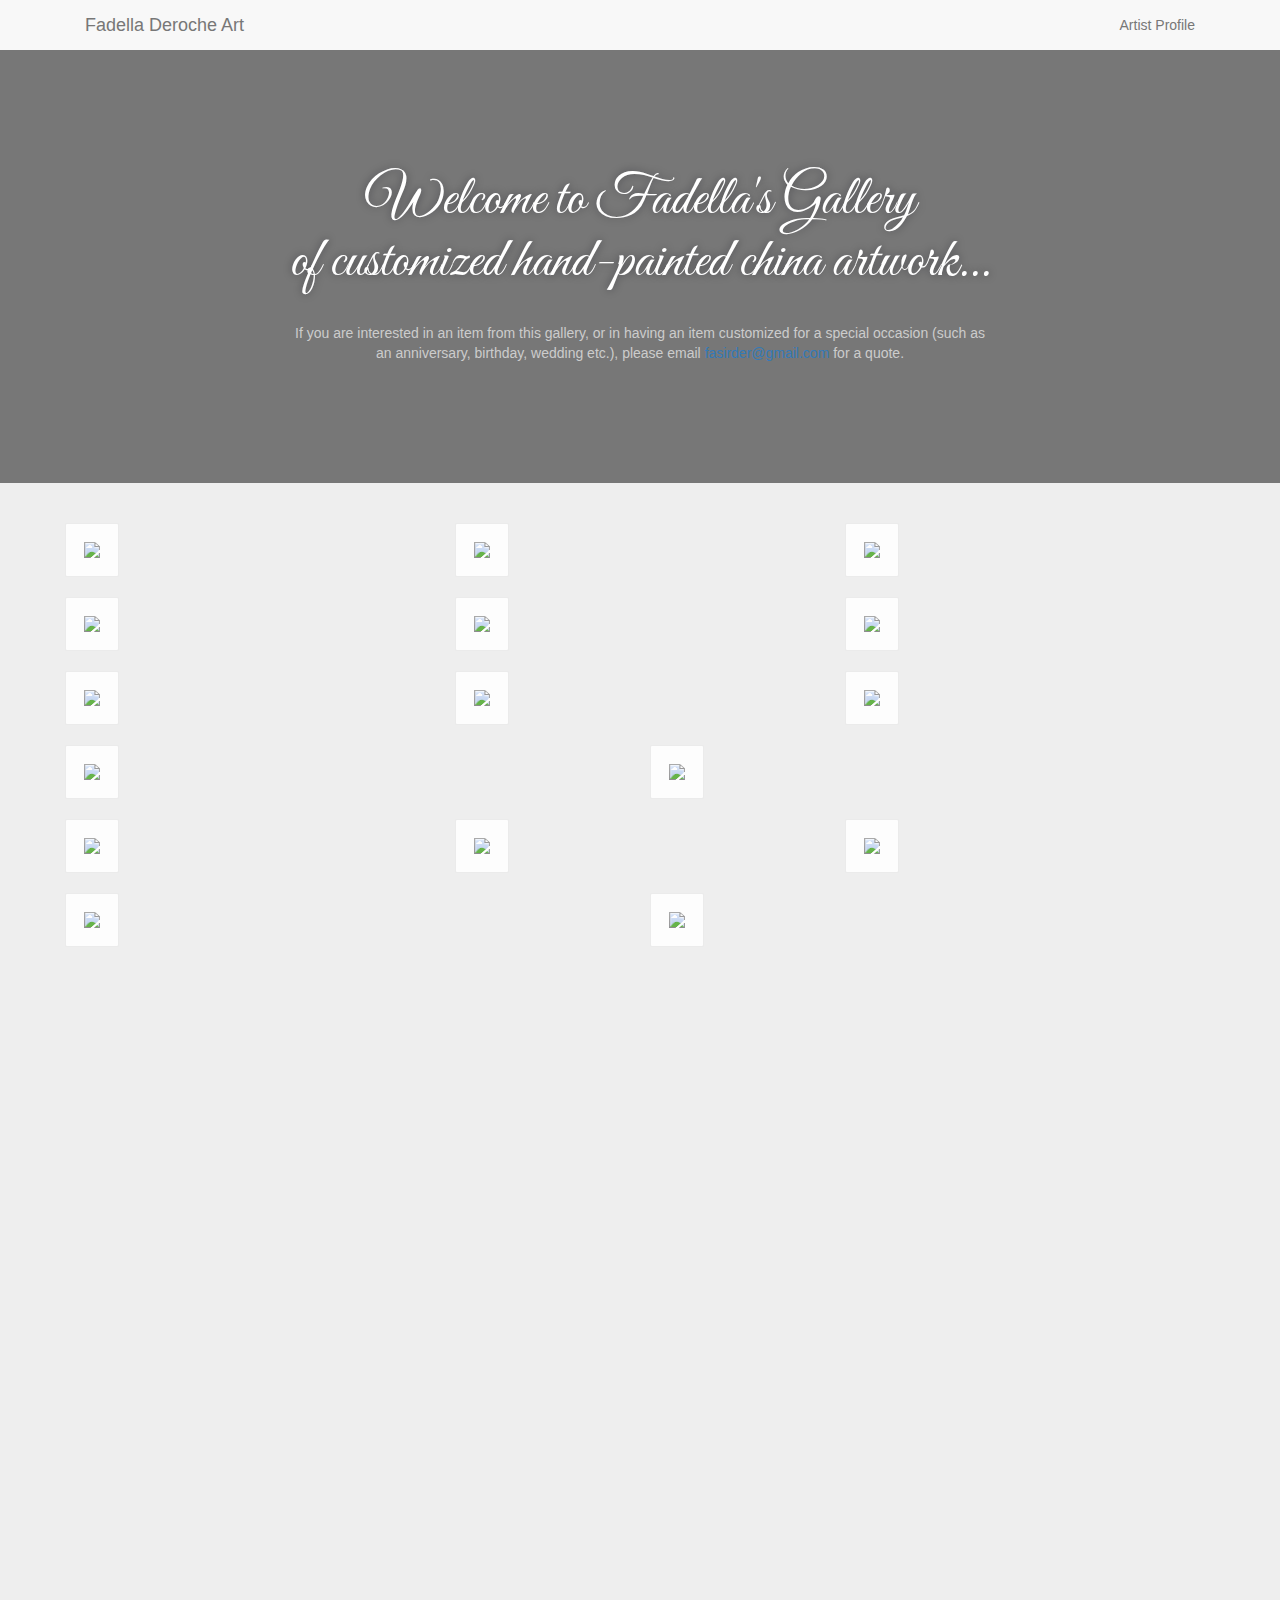
==== commit 55cd3ab9: "Add subheader to homepage" ====
--- a/index.html
+++ b/index.html
@@ -1206,6 +1206,9 @@
         <div id="hero-container" class="jumbotron">
             <div class="container">
                 <h1>Welcome to Fadella's Gallery<br>of customized hand-painted china artwork...</h1>
+                <p>If you are interested in an item from this gallery, or in having an item customized for a special occasion
+                        (such as an anniversary, birthday, wedding etc.), please email
+                        <a href="mailto:fasirder@gmail.com?Subject=Email from fd-chinaware.com" target="_top">fasirder@gmail.com</a> for a quote.</p>
             </div>
         </div>
         <div class="container">
